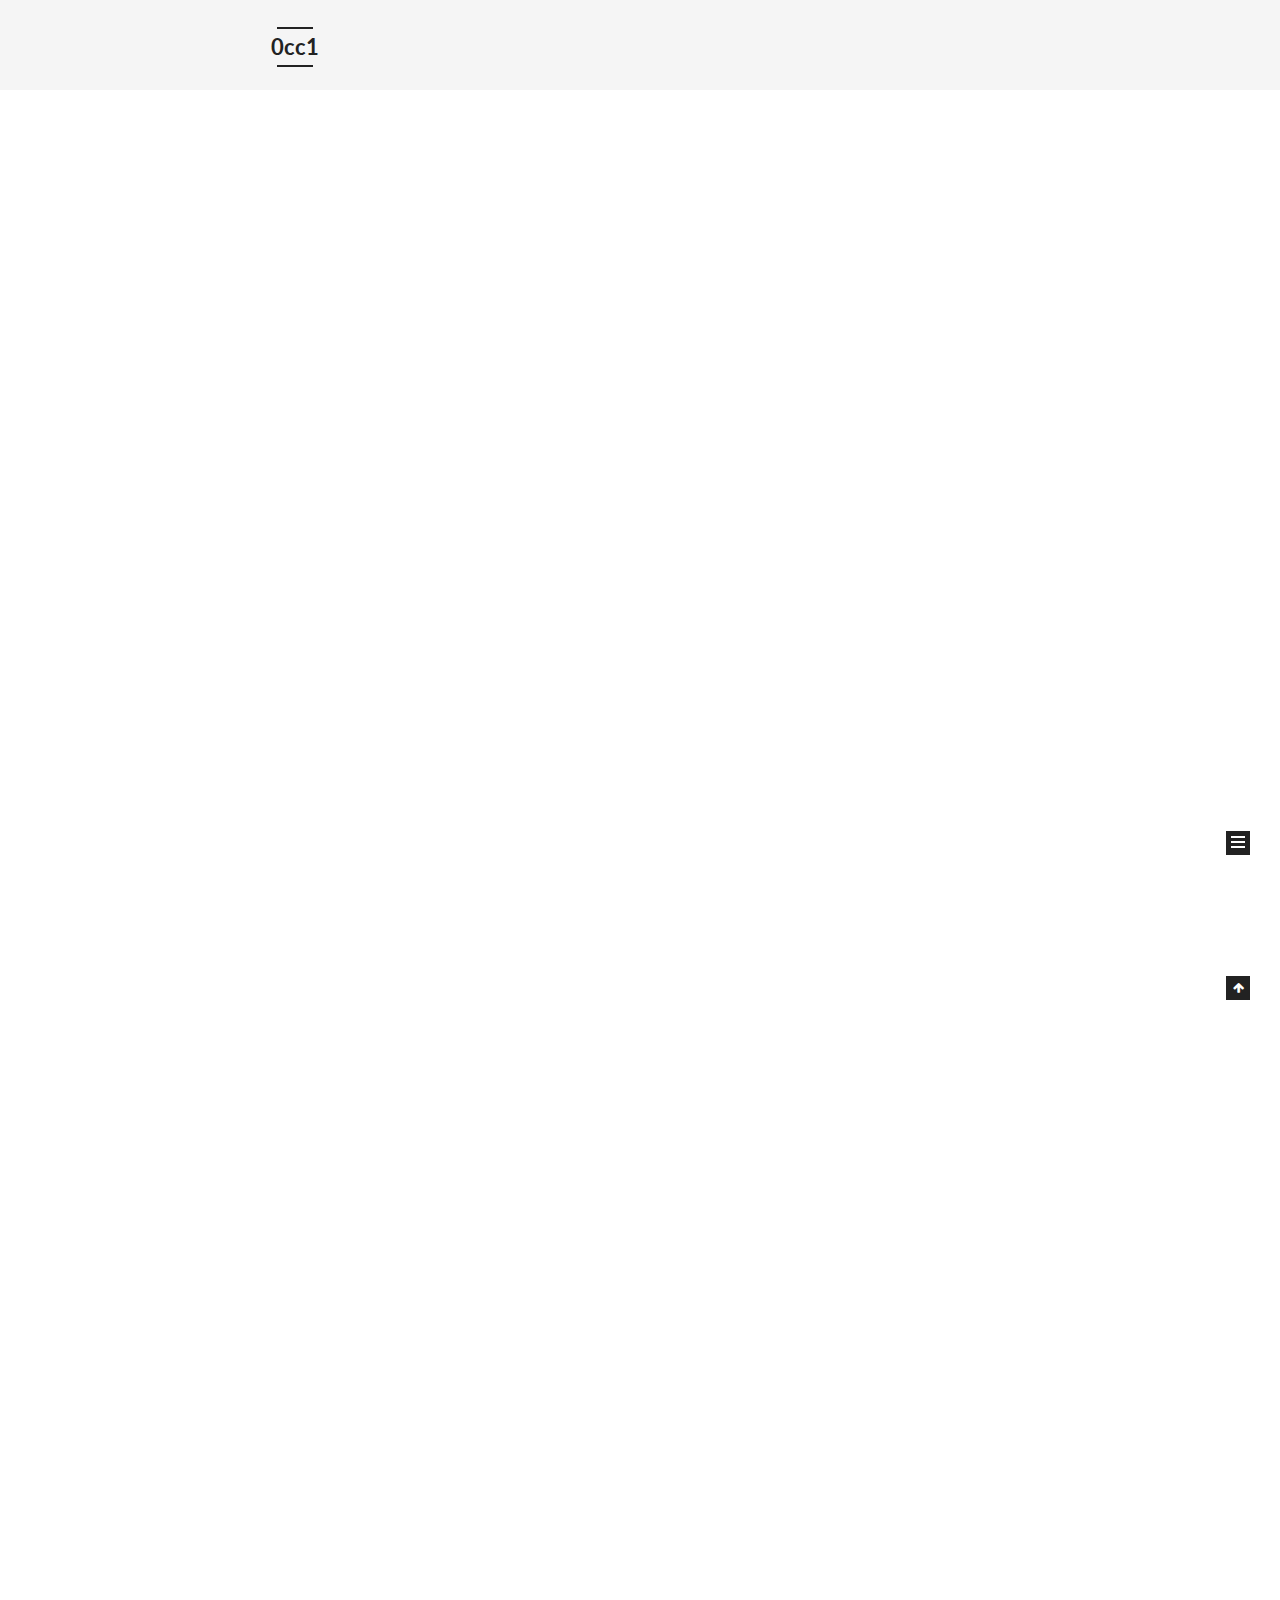
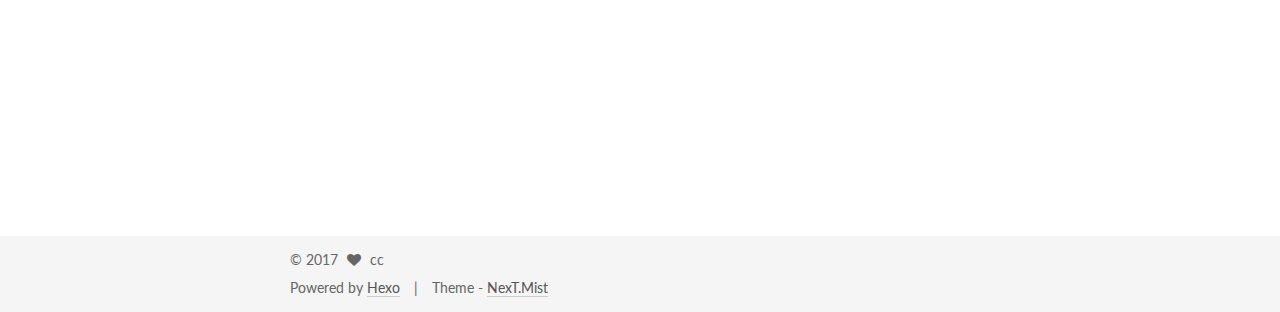
==== index.html @ 0d97e2ab "Site updated: 2017-09-09 08:34:22" ====
<!DOCTYPE html>



  


<html class="theme-next mist use-motion" lang="en">
<head>
  <meta charset="UTF-8"/>
<meta http-equiv="X-UA-Compatible" content="IE=edge" />
<meta name="viewport" content="width=device-width, initial-scale=1, maximum-scale=1"/>
<meta name="theme-color" content="#222">









<meta http-equiv="Cache-Control" content="no-transform" />
<meta http-equiv="Cache-Control" content="no-siteapp" />















  
  
  <link href="/lib/fancybox/source/jquery.fancybox.css?v=2.1.5" rel="stylesheet" type="text/css" />




  
  
  
  

  
    
    
  

  

  

  

  

  
    
    
    <link href="//fonts.googleapis.com/css?family=Lato:300,300italic,400,400italic,700,700italic&subset=latin,latin-ext" rel="stylesheet" type="text/css">
  






<link href="/lib/font-awesome/css/font-awesome.min.css?v=4.6.2" rel="stylesheet" type="text/css" />

<link href="/css/main.css?v=5.1.2" rel="stylesheet" type="text/css" />


  <meta name="keywords" content="Hexo, NexT" />








  <link rel="shortcut icon" type="image/x-icon" href="/favicon.ico?v=5.1.2" />






<meta name="description" content="Eve Rything">
<meta property="og:type" content="website">
<meta property="og:title" content="0cc1">
<meta property="og:url" content="http://yoursite.com/index.html">
<meta property="og:site_name" content="0cc1">
<meta property="og:description" content="Eve Rything">
<meta property="og:locale" content="en">
<meta name="twitter:card" content="summary">
<meta name="twitter:title" content="0cc1">
<meta name="twitter:description" content="Eve Rything">



<script type="text/javascript" id="hexo.configurations">
  var NexT = window.NexT || {};
  var CONFIG = {
    root: '/',
    scheme: 'Mist',
    sidebar: {"position":"left","display":"post","offset":12,"offset_float":12,"b2t":false,"scrollpercent":false,"onmobile":false},
    fancybox: true,
    tabs: true,
    motion: true,
    duoshuo: {
      userId: '0',
      author: 'Author'
    },
    algolia: {
      applicationID: '',
      apiKey: '',
      indexName: '',
      hits: {"per_page":10},
      labels: {"input_placeholder":"Search for Posts","hits_empty":"We didn't find any results for the search: ${query}","hits_stats":"${hits} results found in ${time} ms"}
    }
  };
</script>



  <link rel="canonical" href="http://yoursite.com/"/>





  <title>0cc1</title>
  





  <script type="text/javascript">
    var _hmt = _hmt || [];
    (function() {
      var hm = document.createElement("script");
      hm.src = "https://hm.baidu.com/hm.js?5ca08a4c7474ddebf597ec79ac56eae8";
      var s = document.getElementsByTagName("script")[0];
      s.parentNode.insertBefore(hm, s);
    })();
  </script>










</head>

<body itemscope itemtype="http://schema.org/WebPage" lang="en">

  
  
    
  

  <div class="container sidebar-position-left 
   page-home 
 ">
    <div class="headband"></div>

    <header id="header" class="header" itemscope itemtype="http://schema.org/WPHeader">
      <div class="header-inner"><div class="site-brand-wrapper">
  <div class="site-meta ">
    

    <div class="custom-logo-site-title">
      <a href="/"  class="brand" rel="start">
        <span class="logo-line-before"><i></i></span>
        <span class="site-title">0cc1</span>
        <span class="logo-line-after"><i></i></span>
      </a>
    </div>
      
        <p class="site-subtitle"></p>
      
  </div>

  <div class="site-nav-toggle">
    <button>
      <span class="btn-bar"></span>
      <span class="btn-bar"></span>
      <span class="btn-bar"></span>
    </button>
  </div>
</div>

<nav class="site-nav">
  

  
    <ul id="menu" class="menu">
      
        
        <li class="menu-item menu-item-home">
          <a href="/" rel="section">
            
              <i class="menu-item-icon fa fa-fw fa-home"></i> <br />
            
            Home
          </a>
        </li>
      
        
        <li class="menu-item menu-item-archives">
          <a href="/archives/" rel="section">
            
              <i class="menu-item-icon fa fa-fw fa-archive"></i> <br />
            
            Archives
          </a>
        </li>
      
        
        <li class="menu-item menu-item-categories">
          <a href="/categories/" rel="section">
            
              <i class="menu-item-icon fa fa-fw fa-th"></i> <br />
            
            Categories
          </a>
        </li>
      
        
        <li class="menu-item menu-item-tags">
          <a href="/tags" rel="section">
            
              <i class="menu-item-icon fa fa-fw fa-tags"></i> <br />
            
            Tags
          </a>
        </li>
      
        
        <li class="menu-item menu-item-about">
          <a href="/about/" rel="section">
            
              <i class="menu-item-icon fa fa-fw fa-user"></i> <br />
            
            About
          </a>
        </li>
      

      
    </ul>
  

  
</nav>



 </div>
    </header>

    <main id="main" class="main">
      <div class="main-inner">
        <div class="content-wrap">
          <div id="content" class="content">
            
  <section id="posts" class="posts-expand">
    
      

  

  
  
  

  <article class="post post-type-normal" itemscope itemtype="http://schema.org/Article">
  
  
  
  <div class="post-block">
    <link itemprop="mainEntityOfPage" href="http://yoursite.com/2017/09/09/test/">

    <span hidden itemprop="author" itemscope itemtype="http://schema.org/Person">
      <meta itemprop="name" content="cc">
      <meta itemprop="description" content="">
      <meta itemprop="image" content="/images/avatar.gif">
    </span>

    <span hidden itemprop="publisher" itemscope itemtype="http://schema.org/Organization">
      <meta itemprop="name" content="0cc1">
    </span>

    
      <header class="post-header">

        
        
          <h1 class="post-title" itemprop="name headline">
                
                <a class="post-title-link" href="/2017/09/09/test/" itemprop="url">test</a></h1>
        

        <div class="post-meta">
          <span class="post-time">
            
              <span class="post-meta-item-icon">
                <i class="fa fa-calendar-o"></i>
              </span>
              
                <span class="post-meta-item-text">Posted on</span>
              
              <time title="Post created" itemprop="dateCreated datePublished" datetime="2017-09-09T06:46:54-04:00">
                2017-09-09
              </time>
            

            

            
          </span>

          

          
            
          

          
          

          

          

          

        </div>
      </header>
    

    
    
    
    <div class="post-body" itemprop="articleBody">

      
      

      
        
          
            <p><img src="/images/1.jpg" alt="中秋节"></p>
<p>Happy  Mid-autumn festival。</p>

          
        
      
    </div>
    
    
    

    

    

    

    <footer class="post-footer">
      

      

      

      
      
        <div class="post-eof"></div>
      
    </footer>
  </div>
  
  
  
  </article>


    
      

  

  
  
  

  <article class="post post-type-normal" itemscope itemtype="http://schema.org/Article">
  
  
  
  <div class="post-block">
    <link itemprop="mainEntityOfPage" href="http://yoursite.com/2017/09/09/hello-world/">

    <span hidden itemprop="author" itemscope itemtype="http://schema.org/Person">
      <meta itemprop="name" content="cc">
      <meta itemprop="description" content="">
      <meta itemprop="image" content="/images/avatar.gif">
    </span>

    <span hidden itemprop="publisher" itemscope itemtype="http://schema.org/Organization">
      <meta itemprop="name" content="0cc1">
    </span>

    
      <header class="post-header">

        
        
          <h1 class="post-title" itemprop="name headline">
                
                <a class="post-title-link" href="/2017/09/09/hello-world/" itemprop="url">Hello World</a></h1>
        

        <div class="post-meta">
          <span class="post-time">
            
              <span class="post-meta-item-icon">
                <i class="fa fa-calendar-o"></i>
              </span>
              
                <span class="post-meta-item-text">Posted on</span>
              
              <time title="Post created" itemprop="dateCreated datePublished" datetime="2017-09-09T03:03:54-04:00">
                2017-09-09
              </time>
            

            

            
          </span>

          

          
            
          

          
          

          

          

          

        </div>
      </header>
    

    
    
    
    <div class="post-body" itemprop="articleBody">

      
      

      
        
          
            <p>Welcome to <a href="https://hexo.io/" target="_blank" rel="external">Hexo</a>! This is your very first post. Check <a href="https://hexo.io/docs/" target="_blank" rel="external">documentation</a> for more info. If you get any problems when using Hexo, you can find the answer in <a href="https://hexo.io/docs/troubleshooting.html" target="_blank" rel="external">troubleshooting</a> or you can ask me on <a href="https://github.com/hexojs/hexo/issues" target="_blank" rel="external">GitHub</a>.</p>
<h2 id="Quick-Start"><a href="#Quick-Start" class="headerlink" title="Quick Start"></a>Quick Start</h2><h3 id="Create-a-new-post"><a href="#Create-a-new-post" class="headerlink" title="Create a new post"></a>Create a new post</h3><figure class="highlight bash"><table><tr><td class="gutter"><pre><div class="line">1</div></pre></td><td class="code"><pre><div class="line">$ hexo new <span class="string">"My New Post"</span></div></pre></td></tr></table></figure>
<p>More info: <a href="https://hexo.io/docs/writing.html" target="_blank" rel="external">Writing</a></p>
<h3 id="Run-server"><a href="#Run-server" class="headerlink" title="Run server"></a>Run server</h3><figure class="highlight bash"><table><tr><td class="gutter"><pre><div class="line">1</div></pre></td><td class="code"><pre><div class="line">$ hexo server</div></pre></td></tr></table></figure>
<p>More info: <a href="https://hexo.io/docs/server.html" target="_blank" rel="external">Server</a></p>
<h3 id="Generate-static-files"><a href="#Generate-static-files" class="headerlink" title="Generate static files"></a>Generate static files</h3><figure class="highlight bash"><table><tr><td class="gutter"><pre><div class="line">1</div></pre></td><td class="code"><pre><div class="line">$ hexo generate</div></pre></td></tr></table></figure>
<p>More info: <a href="https://hexo.io/docs/generating.html" target="_blank" rel="external">Generating</a></p>
<h3 id="Deploy-to-remote-sites"><a href="#Deploy-to-remote-sites" class="headerlink" title="Deploy to remote sites"></a>Deploy to remote sites</h3><figure class="highlight bash"><table><tr><td class="gutter"><pre><div class="line">1</div></pre></td><td class="code"><pre><div class="line">$ hexo deploy</div></pre></td></tr></table></figure>
<p>More info: <a href="https://hexo.io/docs/deployment.html" target="_blank" rel="external">Deployment</a></p>

          
        
      
    </div>
    
    
    

    

    

    

    <footer class="post-footer">
      

      

      

      
      
        <div class="post-eof"></div>
      
    </footer>
  </div>
  
  
  
  </article>


    
  </section>

  


          </div>
          


          

        </div>
        
          
  
  <div class="sidebar-toggle">
    <div class="sidebar-toggle-line-wrap">
      <span class="sidebar-toggle-line sidebar-toggle-line-first"></span>
      <span class="sidebar-toggle-line sidebar-toggle-line-middle"></span>
      <span class="sidebar-toggle-line sidebar-toggle-line-last"></span>
    </div>
  </div>

  <aside id="sidebar" class="sidebar">
    
    <div class="sidebar-inner">

      

      

      <section class="site-overview sidebar-panel sidebar-panel-active">
        <div class="site-author motion-element" itemprop="author" itemscope itemtype="http://schema.org/Person">
          <img class="site-author-image" itemprop="image"
               src="/images/avatar.gif"
               alt="cc" />
          <p class="site-author-name" itemprop="name">cc</p>
           
              <p class="site-description motion-element" itemprop="description">Eve Rything</p>
          
        </div>
        <nav class="site-state motion-element">

          
            <div class="site-state-item site-state-posts">
              <a href="/archives/">
                <span class="site-state-item-count">2</span>
                <span class="site-state-item-name">posts</span>
              </a>
            </div>
          

          

          
            
            
            <div class="site-state-item site-state-tags">
              <a href="/tags/index.html">
                <span class="site-state-item-count">1</span>
                <span class="site-state-item-name">tags</span>
              </a>
            </div>
          

        </nav>

        

        <div class="links-of-author motion-element">
          
        </div>

        
        

        
        

        


      </section>

      

      

    </div>
  </aside>


        
      </div>
    </main>

    <footer id="footer" class="footer">
      <div class="footer-inner">
        <div class="copyright" >
  
  &copy; 
  <span itemprop="copyrightYear">2017</span>
  <span class="with-love">
    <i class="fa fa-heart"></i>
  </span>
  <span class="author" itemprop="copyrightHolder">cc</span>
</div>


<div class="powered-by">
  Powered by <a class="theme-link" href="https://hexo.io">Hexo</a>
</div>

<div class="theme-info">
  Theme -
  <a class="theme-link" href="https://github.com/iissnan/hexo-theme-next">
    NexT.Mist
  </a>
</div>


        

        
      </div>
    </footer>

    
      <div class="back-to-top">
        <i class="fa fa-arrow-up"></i>
        
      </div>
    

  </div>

  

<script type="text/javascript">
  if (Object.prototype.toString.call(window.Promise) !== '[object Function]') {
    window.Promise = null;
  }
</script>









  












  
  <script type="text/javascript" src="/lib/jquery/index.js?v=2.1.3"></script>

  
  <script type="text/javascript" src="/lib/fastclick/lib/fastclick.min.js?v=1.0.6"></script>

  
  <script type="text/javascript" src="/lib/jquery_lazyload/jquery.lazyload.js?v=1.9.7"></script>

  
  <script type="text/javascript" src="/lib/velocity/velocity.min.js?v=1.2.1"></script>

  
  <script type="text/javascript" src="/lib/velocity/velocity.ui.min.js?v=1.2.1"></script>

  
  <script type="text/javascript" src="/lib/fancybox/source/jquery.fancybox.pack.js?v=2.1.5"></script>


  


  <script type="text/javascript" src="/js/src/utils.js?v=5.1.2"></script>

  <script type="text/javascript" src="/js/src/motion.js?v=5.1.2"></script>



  
  

  
    <script type="text/javascript" src="/js/src/scrollspy.js?v=5.1.2"></script>
<script type="text/javascript" src="/js/src/post-details.js?v=5.1.2"></script>

  

  


  <script type="text/javascript" src="/js/src/bootstrap.js?v=5.1.2"></script>



  


  




	





  





  






  





  

  

  

  

  

  

</body>
</html>
---- css/main.css ----
/* normalize.css v3.0.2 | MIT License | git.io/normalize */
html {
  font-family: sans-serif; /* 1 */
  -ms-text-size-adjust: 100%; /* 2 */
  -webkit-text-size-adjust: 100%; /* 2 */
}
body {
  margin: 0;
}
article,
aside,
details,
figcaption,
figure,
footer,
header,
hgroup,
main,
menu,
nav,
section,
summary {
  display: block;
}
audio,
canvas,
progress,
video {
  display: inline-block; /* 1 */
  vertical-align: baseline; /* 2 */
}
audio:not([controls]) {
  display: none;
  height: 0;
}
[hidden],
template {
  display: none;
}
a {
  background-color: transparent;
}
a:active,
a:hover {
  outline: 0;
}
abbr[title] {
  border-bottom: 1px dotted;
}
b,
strong {
  font-weight: bold;
}
dfn {
  font-style: italic;
}
h1 {
  font-size: 2em;
  margin: 0.67em 0;
}
mark {
  background: #ff0;
  color: #000;
}
small {
  font-size: 80%;
}
sub,
sup {
  font-size: 75%;
  line-height: 0;
  position: relative;
  vertical-align: baseline;
}
sup {
  top: -0.5em;
}
sub {
  bottom: -0.25em;
}
img {
  border: 0;
}
svg:not(:root) {
  overflow: hidden;
}
figure {
  margin: 1em 40px;
}
hr {
  -moz-box-sizing: content-box;
  box-sizing: content-box;
  height: 0;
}
pre {
  overflow: auto;
}
code,
kbd,
pre,
samp {
  font-family: monospace, monospace;
  font-size: 1em;
}
button,
input,
optgroup,
select,
textarea {
  color: inherit; /* 1 */
  font: inherit; /* 2 */
  margin: 0; /* 3 */
}
button {
  overflow: visible;
}
button,
select {
  text-transform: none;
}
button,
html input[type="button"],
input[type="reset"],
input[type="submit"] {
  -webkit-appearance: button; /* 2 */
  cursor: pointer; /* 3 */
}
button[disabled],
html input[disabled] {
  cursor: default;
}
button::-moz-focus-inner,
input::-moz-focus-inner {
  border: 0;
  padding: 0;
}
input {
  line-height: normal;
}
input[type="checkbox"],
input[type="radio"] {
  box-sizing: border-box; /* 1 */
  padding: 0; /* 2 */
}
input[type="number"]::-webkit-inner-spin-button,
input[type="number"]::-webkit-outer-spin-button {
  height: auto;
}
input[type="search"] {
  -webkit-appearance: textfield; /* 1 */
  -moz-box-sizing: content-box;
  -webkit-box-sizing: content-box; /* 2 */
  box-sizing: content-box;
}
input[type="search"]::-webkit-search-cancel-button,
input[type="search"]::-webkit-search-decoration {
  -webkit-appearance: none;
}
fieldset {
  border: 1px solid #c0c0c0;
  margin: 0 2px;
  padding: 0.35em 0.625em 0.75em;
}
legend {
  border: 0; /* 1 */
  padding: 0; /* 2 */
}
textarea {
  overflow: auto;
}
optgroup {
  font-weight: bold;
}
table {
  border-collapse: collapse;
  border-spacing: 0;
}
td,
th {
  padding: 0;
}
::selection {
  background: #262a30;
  color: #fff;
}
body {
  position: relative;
  font-family: 'Lato', "PingFang SC", "Microsoft YaHei", sans-serif;
  font-size: 14px;
  line-height: 2;
  color: #555;
  background: #fff;
}
@media (max-width: 767px) {
  body {
    padding-right: 0 !important;
  }
}
@media (min-width: 768px) and (max-width: 991px) {
  body {
    padding-right: 0 !important;
  }
}
@media (min-width: 1600px) {
  body {
    font-size: 16px;
  }
}
h1,
h2,
h3,
h4,
h5,
h6 {
  margin: 0;
  padding: 0;
  font-weight: bold;
  line-height: 1.5;
  font-family: 'Lato', "PingFang SC", "Microsoft YaHei", sans-serif;
}
h2,
h3,
h4,
h5,
h6 {
  margin: 20px 0 15px;
}
h1 {
  font-size: 24px;
}
@media (max-width: 767px) {
  h1 {
    font-size: 20px;
  }
}
h2 {
  font-size: 22px;
}
@media (max-width: 767px) {
  h2 {
    font-size: 18px;
  }
}
h3 {
  font-size: 20px;
}
@media (max-width: 767px) {
  h3 {
    font-size: 16px;
  }
}
h4 {
  font-size: 18px;
}
@media (max-width: 767px) {
  h4 {
    font-size: 14px;
  }
}
h5 {
  font-size: 16px;
}
@media (max-width: 767px) {
  h5 {
    font-size: 12px;
  }
}
h6 {
  font-size: 14px;
}
@media (max-width: 767px) {
  h6 {
    font-size: 10px;
  }
}
p {
  margin: 0 0 20px 0;
}
a {
  color: #555;
  text-decoration: none;
  border-bottom: 1px solid #999;
  word-wrap: break-word;
}
a:hover {
  color: #222;
  border-bottom-color: #222;
}
blockquote {
  margin: 0;
  padding: 0;
}
img {
  display: block;
  margin: auto;
  max-width: 100%;
  height: auto;
}
hr {
  margin: 40px 0;
  height: 3px;
  border: none;
  background-color: #ddd;
  background-image: repeating-linear-gradient(-45deg, #fff, #fff 4px, transparent 4px, transparent 8px);
}
blockquote {
  padding: 0 15px;
  color: #666;
  border-left: 4px solid #ddd;
}
blockquote cite::before {
  content: "-";
  padding: 0 5px;
}
dt {
  font-weight: 700;
}
dd {
  margin: 0;
  padding: 0;
}
.text-left {
  text-align: left;
}
.text-center {
  text-align: center;
}
.text-right {
  text-align: right;
}
.text-justify {
  text-align: justify;
}
.text-nowrap {
  white-space: nowrap;
}
.text-lowercase {
  text-transform: lowercase;
}
.text-uppercase {
  text-transform: uppercase;
}
.text-capitalize {
  text-transform: capitalize;
}
.center-block {
  display: block;
  margin-left: auto;
  margin-right: auto;
}
.clearfix:before,
.clearfix:after {
  content: " ";
  display: table;
}
.clearfix:after {
  clear: both;
}
.pullquote {
  width: 45%;
}
.pullquote.left {
  float: left;
  margin-left: 5px;
  margin-right: 10px;
}
.pullquote.right {
  float: right;
  margin-left: 10px;
  margin-right: 5px;
}
.affix.affix.affix {
  position: fixed;
}
.translation {
  margin-top: -20px;
  font-size: 14px;
  color: #999;
}
.scrollbar-measure {
  width: 100px;
  height: 100px;
  overflow: scroll;
  position: absolute;
  top: -9999px;
}
.use-motion .motion-element {
  opacity: 0;
}
table {
  margin: 20px 0;
  width: 100%;
  border-collapse: collapse;
  border-spacing: 0;
  border: 1px solid #ddd;
  font-size: 14px;
  table-layout: fixed;
  word-wrap: break-all;
}
table>tbody>tr:nth-of-type(odd) {
  background-color: #f9f9f9;
}
table>tbody>tr:hover {
  background-color: #f5f5f5;
}
caption,
th,
td {
  padding: 8px;
  text-align: left;
  vertical-align: middle;
  font-weight: normal;
}
th,
td {
  border-bottom: 3px solid #ddd;
  border-right: 1px solid #eee;
}
th {
  padding-bottom: 10px;
  font-weight: 700;
}
td {
  border-bottom-width: 1px;
}
html,
body {
  height: 100%;
}
.container {
  position: relative;
  min-height: 100%;
}
.header-inner {
  margin: 0 auto;
  padding: 100px 0 70px;
  width: 700px;
}
@media (min-width: 1600px) {
  .container .header-inner {
    width: 900px;
  }
}
.main {
  padding-bottom: 150px;
}
.main-inner {
  margin: 0 auto;
  width: 700px;
}
@media (min-width: 1600px) {
  .container .main-inner {
    width: 900px;
  }
}
.footer {
  position: absolute;
  left: 0;
  bottom: 0;
  width: 100%;
  min-height: 50px;
}
.footer-inner {
  box-sizing: border-box;
  margin: 20px auto;
  width: 700px;
}
@media (min-width: 1600px) {
  .container .footer-inner {
    width: 900px;
  }
}
pre,
.highlight {
  overflow: auto;
  margin: 20px 0;
  padding: 0;
  font-size: 13px;
  color: #4d4d4c;
  background: #f7f7f7;
  line-height: 1.6;
}
pre,
code {
  font-family: consolas, Menlo, "PingFang SC", "Microsoft YaHei", monospace;
}
code {
  padding: 2px 4px;
  word-wrap: break-word;
  color: #555;
  background: #eee;
  border-radius: 3px;
  font-size: 13px;
}
pre code {
  padding: 0;
  color: #4d4d4c;
  background: none;
  text-shadow: none;
}
.highlight {
  border-radius: 1px;
}
.highlight pre {
  border: none;
  margin: 0;
  padding: 10px 0;
}
.highlight table {
  margin: 0;
  width: auto;
  border: none;
}
.highlight td {
  border: none;
  padding: 0;
}
.highlight figcaption {
  font-size: 1em;
  color: #4d4d4c;
  line-height: 1em;
  margin-bottom: 1em;
}
.highlight figcaption:before,
.highlight figcaption:after {
  content: " ";
  display: table;
}
.highlight figcaption:after {
  clear: both;
}
.highlight figcaption a {
  float: right;
  color: #4d4d4c;
}
.highlight figcaption a:hover {
  border-bottom-color: #4d4d4c;
}
.highlight .gutter pre {
  padding-left: 10px;
  padding-right: 10px;
  color: #869194;
  text-align: right;
  background-color: #eff2f3;
}
.highlight .code pre {
  width: 100%;
  padding-left: 10px;
  padding-right: 10px;
  background-color: #f7f7f7;
}
.highlight .line {
  height: 20px;
}
.gutter {
  -webkit-user-select: none;
  -moz-user-select: none;
  -ms-user-select: none;
  user-select: none;
}
.gist table {
  width: auto;
}
.gist table td {
  border: none;
}
pre .deletion {
  background: #fdd;
}
pre .addition {
  background: #dfd;
}
pre .meta {
  color: #8959a8;
}
pre .comment {
  color: #8e908c;
}
pre .variable,
pre .attribute,
pre .tag,
pre .regexp,
pre .ruby .constant,
pre .xml .tag .title,
pre .xml .pi,
pre .xml .doctype,
pre .html .doctype,
pre .css .id,
pre .css .class,
pre .css .pseudo {
  color: #c82829;
}
pre .number,
pre .preprocessor,
pre .built_in,
pre .literal,
pre .params,
pre .constant,
pre .command {
  color: #f5871f;
}
pre .ruby .class .title,
pre .css .rules .attribute,
pre .string,
pre .value,
pre .inheritance,
pre .header,
pre .ruby .symbol,
pre .xml .cdata,
pre .special,
pre .number,
pre .formula {
  color: #718c00;
}
pre .title,
pre .css .hexcolor {
  color: #3e999f;
}
pre .function,
pre .python .decorator,
pre .python .title,
pre .ruby .function .title,
pre .ruby .title .keyword,
pre .perl .sub,
pre .javascript .title,
pre .coffeescript .title {
  color: #4271ae;
}
pre .keyword,
pre .javascript .function {
  color: #8959a8;
}
.full-image.full-image.full-image {
  border: none;
  max-width: 100%;
  width: auto;
  margin: 20px auto;
}
@media (min-width: 992px) {
  .full-image.full-image.full-image {
    max-width: none;
    width: 110%;
    margin: 25px -5%;
  }
}
.blockquote-center,
.page-home .post-type-quote blockquote,
.page-post-detail .post-type-quote blockquote {
  position: relative;
  margin: 40px 0;
  padding: 0;
  border-left: none;
  text-align: center;
}
.blockquote-center::before,
.page-home .post-type-quote blockquote::before,
.page-post-detail .post-type-quote blockquote::before,
.blockquote-center::after,
.page-home .post-type-quote blockquote::after,
.page-post-detail .post-type-quote blockquote::after {
  position: absolute;
  content: ' ';
  display: block;
  width: 100%;
  height: 24px;
  opacity: 0.2;
  background-repeat: no-repeat;
  background-position: 0 -6px;
  background-size: 22px 22px;
}
.blockquote-center::before,
.page-home .post-type-quote blockquote::before,
.page-post-detail .post-type-quote blockquote::before {
  top: -20px;
  background-image: url("../images/quote-l.svg");
  border-top: 1px solid #ccc;
}
.blockquote-center::after,
.page-home .post-type-quote blockquote::after,
.page-post-detail .post-type-quote blockquote::after {
  bottom: -20px;
  background-image: url("../images/quote-r.svg");
  border-bottom: 1px solid #ccc;
  background-position: 100% 8px;
}
.blockquote-center p,
.page-home .post-type-quote blockquote p,
.page-post-detail .post-type-quote blockquote p,
.blockquote-center div,
.page-home .post-type-quote blockquote div,
.page-post-detail .post-type-quote blockquote div {
  text-align: center;
}
.post .post-body .group-picture img {
  box-sizing: border-box;
  padding: 0 3px;
  border: none;
}
.post .group-picture-row {
  overflow: hidden;
  margin-top: 6px;
}
.post .group-picture-row:first-child {
  margin-top: 0;
}
.post .group-picture-column {
  float: left;
}
.page-post-detail .post-body .group-picture-column {
  float: none;
  margin-top: 10px;
  width: auto !important;
}
.page-post-detail .post-body .group-picture-column img {
  margin: 0 auto;
}
.page-archive .group-picture-container {
  overflow: hidden;
}
.page-archive .group-picture-row {
  float: left;
}
.page-archive .group-picture-row:first-child {
  margin-top: 6px;
}
.page-archive .group-picture-column {
  max-width: 150px;
  max-height: 150px;
}
.post-body .note {
  position: relative;
  padding: 15px;
  margin-bottom: 20px;
  border: 1px solid #eee;
  border-left-width: 5px;
  border-radius: 3px;
}
.post-body .note h2,
.post-body .note h3,
.post-body .note h4,
.post-body .note h5,
.post-body .note h6 {
  margin-top: 0;
  margin-bottom: 0;
  border-bottom: initial;
  padding-top: 0 !important;
}
.post-body .note p:first-child,
.post-body .note ul:first-child,
.post-body .note ol:first-child,
.post-body .note table:first-child,
.post-body .note pre:first-child,
.post-body .note blockquote:first-child {
  margin-top: 0;
}
.post-body .note p:last-child,
.post-body .note ul:last-child,
.post-body .note ol:last-child,
.post-body .note table:last-child,
.post-body .note pre:last-child,
.post-body .note blockquote:last-child {
  margin-bottom: 0;
}
.post-body .note.default {
  border-left-color: #777;
}
.post-body .note.default h2,
.post-body .note.default h3,
.post-body .note.default h4,
.post-body .note.default h5,
.post-body .note.default h6 {
  color: #777;
}
.post-body .note.primary {
  border-left-color: #6f42c1;
}
.post-body .note.primary h2,
.post-body .note.primary h3,
.post-body .note.primary h4,
.post-body .note.primary h5,
.post-body .note.primary h6 {
  color: #6f42c1;
}
.post-body .note.info {
  border-left-color: #428bca;
}
.post-body .note.info h2,
.post-body .note.info h3,
.post-body .note.info h4,
.post-body .note.info h5,
.post-body .note.info h6 {
  color: #428bca;
}
.post-body .note.success {
  border-left-color: #5cb85c;
}
.post-body .note.success h2,
.post-body .note.success h3,
.post-body .note.success h4,
.post-body .note.success h5,
.post-body .note.success h6 {
  color: #5cb85c;
}
.post-body .note.warning {
  border-left-color: #f0ad4e;
}
.post-body .note.warning h2,
.post-body .note.warning h3,
.post-body .note.warning h4,
.post-body .note.warning h5,
.post-body .note.warning h6 {
  color: #f0ad4e;
}
.post-body .note.danger {
  border-left-color: #d9534f;
}
.post-body .note.danger h2,
.post-body .note.danger h3,
.post-body .note.danger h4,
.post-body .note.danger h5,
.post-body .note.danger h6 {
  color: #d9534f;
}
.post-body .label {
  display: inline;
  padding: 0 2px;
  white-space: nowrap;
}
.post-body .label.default {
  background-color: #f0f0f0;
}
.post-body .label.primary {
  background-color: #efe6f7;
}
.post-body .label.info {
  background-color: #e5f2f8;
}
.post-body .label.success {
  background-color: #e7f4e9;
}
.post-body .label.warning {
  background-color: #fcf6e1;
}
.post-body .label.danger {
  background-color: #fae8eb;
}
.post-body .tabs {
  position: relative;
  display: block;
  margin-bottom: 20px;
  padding-top: 10px;
}
.post-body .tabs ul.nav-tabs {
  margin: 0;
  padding: 0;
  display: flex;
  margin-bottom: -1px;
}
@media (max-width: 413px) {
  .post-body .tabs ul.nav-tabs {
    display: block;
    margin-bottom: 5px;
  }
}
.post-body .tabs ul.nav-tabs li.tab {
  list-style-type: none !important;
  margin: 0 0.25em 0 0;
  border-top: 3px solid transparent;
  border-left: 1px solid transparent;
  border-right: 1px solid transparent;
}
@media (max-width: 413px) {
  .post-body .tabs ul.nav-tabs li.tab {
    margin: initial;
    border-top: 1px solid transparent;
    border-left: 3px solid transparent;
    border-right: 1px solid transparent;
    border-bottom: 1px solid transparent;
  }
}
.post-body .tabs ul.nav-tabs li.tab a {
  outline: 0;
  border-bottom: initial;
  display: block;
  line-height: 1.8em;
  padding: 0.25em 0.75em;
  transition-duration: 0.2s;
  transition-timing-function: ease-out;
  transition-delay: 0s;
}
.post-body .tabs ul.nav-tabs li.tab a i {
  width: 1.285714285714286em;
}
.post-body .tabs ul.nav-tabs li.tab.active {
  border-top: 3px solid #fc6423;
  border-left: 1px solid #ddd;
  border-right: 1px solid #ddd;
  background-color: #fff;
}
@media (max-width: 413px) {
  .post-body .tabs ul.nav-tabs li.tab.active {
    border-top: 1px solid #ddd;
    border-left: 3px solid #fc6423;
    border-right: 1px solid #ddd;
    border-bottom: 1px solid #ddd;
  }
}
.post-body .tabs ul.nav-tabs li.tab.active a {
  cursor: default;
  color: #555;
}
.post-body .tabs .tab-content {
  background-color: #fff;
}
.post-body .tabs .tab-content .tab-pane {
  border: 1px solid #ddd;
  padding: 20px 20px 0 20px;
}
.post-body .tabs .tab-content .tab-pane:not(.active) {
  display: none !important;
}
.post-body .tabs .tab-content .tab-pane.active {
  display: block !important;
}
.btn {
  display: inline-block;
  padding: 0 20px;
  font-size: 14px;
  color: #fff;
  background: #222;
  border: 2px solid #222;
  text-decoration: none;
  border-radius: 0;
  transition-property: background-color;
  transition-duration: 0.2s;
  transition-timing-function: ease-in-out;
  transition-delay: 0s;
}
.btn:hover,
.post-button .btn:hover {
  border-color: #222;
  color: #222;
  background: #fff;
}
.btn-bar {
  display: block;
  width: 22px;
  height: 2px;
  background: #555;
  border-radius: 1px;
}
.btn-bar+.btn-bar {
  margin-top: 4px;
}
.pagination {
  margin: 120px 0 40px;
  text-align: center;
  border-top: 1px solid #eee;
}
.page-number-basic,
.pagination .prev,
.pagination .next,
.pagination .page-number,
.pagination .space {
  display: inline-block;
  position: relative;
  top: -1px;
  margin: 0 10px;
  padding: 0 10px;
  line-height: 30px;
}
@media (max-width: 767px) {
  .page-number-basic,
  .pagination .prev,
  .pagination .next,
  .pagination .page-number,
  .pagination .space {
    margin: 0 5px;
  }
}
.pagination .prev,
.pagination .next,
.pagination .page-number {
  border-bottom: 0;
  border-top: 1px solid #eee;
  transition-property: border-color;
  transition-duration: 0.2s;
  transition-timing-function: ease-in-out;
  transition-delay: 0s;
}
.pagination .prev:hover,
.pagination .next:hover,
.pagination .page-number:hover {
  border-top-color: #222;
}
.pagination .space {
  padding: 0;
  margin: 0;
}
.pagination .prev {
  margin-left: 0;
}
.pagination .next {
  margin-right: 0;
}
.pagination .page-number.current {
  color: #fff;
  background: #ccc;
  border-top-color: #ccc;
}
@media (max-width: 767px) {
  .pagination {
    border-top: none;
  }
  .pagination .prev,
  .pagination .next,
  .pagination .page-number {
    margin-bottom: 10px;
    border-top: 0;
    border-bottom: 1px solid #eee;
  }
  .pagination .prev:hover,
  .pagination .next:hover,
  .pagination .page-number:hover {
    border-bottom-color: #222;
  }
}
.comments {
  margin: 60px 20px 0;
}
.tag-cloud {
  text-align: center;
}
.tag-cloud a {
  display: inline-block;
  margin: 10px;
}
.back-to-top {
  box-sizing: border-box;
  position: fixed;
  bottom: -100px;
  right: 30px;
  z-index: 1050;
  padding: 0 6px;
  width: 24px;
  background: #222;
  font-size: 12px;
  opacity: 1;
  color: #fff;
  cursor: pointer;
  text-align: center;
  -webkit-transform: translateZ(0);
  transition-property: bottom;
  transition-duration: 0.2s;
  transition-timing-function: ease-in-out;
  transition-delay: 0s;
}
@media (min-width: 768px) and (max-width: 991px) {
  .back-to-top {
    display: none !important;
  }
}
@media (max-width: 767px) {
  .back-to-top {
    display: none !important;
  }
}
.back-to-top.back-to-top-on {
  bottom: 19px;
}
.header {
  background: transparent;
}
.header-inner {
  position: relative;
}
.headband {
  height: 3px;
  background: #222;
}
.site-meta {
  margin: 0;
  text-align: left;
}
@media (max-width: 767px) {
  .site-meta {
    text-align: center;
  }
}
.brand {
  position: relative;
  display: inline-block;
  padding: 0 40px;
  color: #222;
  background: #222;
  border-bottom: none;
}
.brand:hover {
  color: #222;
}
.logo {
  display: inline-block;
  margin-right: 5px;
  line-height: 36px;
  vertical-align: top;
}
.site-title {
  display: inline-block;
  vertical-align: top;
  line-height: 36px;
  font-size: 20px;
  font-weight: normal;
  font-family: 'Lato', "PingFang SC", "Microsoft YaHei", sans-serif;
}
.site-subtitle {
  margin-top: 10px;
  font-size: 13px;
  color: #999;
}
.use-motion .brand {
  opacity: 0;
}
.use-motion .logo,
.use-motion .site-title,
.use-motion .site-subtitle {
  opacity: 0;
  position: relative;
  top: -10px;
}
.site-nav-toggle {
  display: none;
  position: absolute;
  top: 10px;
  left: 10px;
}
@media (max-width: 767px) {
  .site-nav-toggle {
    display: block;
  }
}
.site-nav-toggle button {
  margin-top: 2px;
  padding: 9px 10px;
  background: transparent;
  border: none;
}
@media (max-width: 767px) {
  .site-nav {
    display: none;
    margin: 0 -10px;
    padding: 0 10px;
    clear: both;
    border-top: 1px solid #ddd;
  }
}
@media (min-width: 768px) and (max-width: 991px) {
  .site-nav {
    display: block !important;
  }
}
@media (min-width: 992px) {
  .site-nav {
    display: block !important;
  }
}
.menu {
  margin-top: 20px;
  padding-left: 0;
  text-align: center;
}
.menu .menu-item {
  display: inline-block;
  margin: 0 10px;
  list-style: none;
}
@media screen and (max-width: 767px) {
  .menu .menu-item {
    margin-top: 10px;
  }
}
.menu .menu-item a {
  display: block;
  font-size: 13px;
  line-height: inherit;
  border-bottom: 1px solid transparent;
  transition-property: border-color;
  transition-duration: 0.2s;
  transition-timing-function: ease-in-out;
  transition-delay: 0s;
}
.menu .menu-item a:hover {
  border-bottom-color: #222;
}
.menu .menu-item .fa {
  margin-right: 5px;
}
.use-motion .menu-item {
  opacity: 0;
}
.post-body {
  font-family: 'Lato', "PingFang SC", "Microsoft YaHei", sans-serif;
}
@media (max-width: 767px) {
  .post-body {
    word-break: break-word;
  }
}
.post-body .fancybox img {
  display: block !important;
  margin: 0 auto;
  cursor: pointer;
  cursor: zoom-in;
  cursor: -webkit-zoom-in;
}
.post-body .image-caption,
.post-body .figure .caption {
  margin: 10px auto 15px;
  text-align: center;
  font-size: 14px;
  color: #999;
  font-weight: bold;
  line-height: 1;
}
.post-sticky-flag {
  display: inline-block;
  font-size: 16px;
  -ms-transform: rotate(30deg);
  -webkit-transform: rotate(30deg);
  -moz-transform: rotate(30deg);
  -ms-transform: rotate(30deg);
  -o-transform: rotate(30deg);
  transform: rotate(30deg);
}
.posts-expand {
  padding-top: 40px;
}
@media (max-width: 767px) {
  .posts-expand {
    margin: 0 20px;
  }
  .post-body pre {
    padding: 10px;
  }
  .post-body pre .gutter pre {
    padding-right: 10px;
  }
  .post-body .highlight {
    margin-left: 0px;
    margin-right: 0px;
    padding: 0;
  }
  .post-body .highlight .gutter pre {
    padding-right: 10px;
  }
}
@media (min-width: 992px) {
  .posts-expand .post-body {
    text-align: justify;
  }
}
.posts-expand .post-body h2,
.posts-expand .post-body h3,
.posts-expand .post-body h4,
.posts-expand .post-body h5,
.posts-expand .post-body h6 {
  padding-top: 10px;
}
.posts-expand .post-body h2 .header-anchor,
.posts-expand .post-body h3 .header-anchor,
.posts-expand .post-body h4 .header-anchor,
.posts-expand .post-body h5 .header-anchor,
.posts-expand .post-body h6 .header-anchor {
  float: right;
  margin-left: 10px;
  color: #ccc;
  border-bottom-style: none;
  visibility: hidden;
}
.posts-expand .post-body h2 .header-anchor:hover,
.posts-expand .post-body h3 .header-anchor:hover,
.posts-expand .post-body h4 .header-anchor:hover,
.posts-expand .post-body h5 .header-anchor:hover,
.posts-expand .post-body h6 .header-anchor:hover {
  color: inherit;
}
.posts-expand .post-body h2:hover .header-anchor,
.posts-expand .post-body h3:hover .header-anchor,
.posts-expand .post-body h4:hover .header-anchor,
.posts-expand .post-body h5:hover .header-anchor,
.posts-expand .post-body h6:hover .header-anchor {
  visibility: visible;
}
.posts-expand .post-body ul li {
  list-style: circle;
}
.posts-expand .post-body img {
  box-sizing: border-box;
  margin: auto;
  padding: 3px;
  border: 1px solid #ddd;
}
.posts-expand .fancybox img {
  margin: 0 auto;
}
@media (max-width: 767px) {
  .posts-collapse {
    margin: 0 20px;
  }
  .posts-collapse .post-title,
  .posts-collapse .post-meta {
    display: block;
    width: auto;
    text-align: left;
  }
}
.posts-collapse {
  position: relative;
  z-index: 1010;
  margin-left: 0;
}
.posts-collapse::after {
  content: " ";
  position: absolute;
  top: 20px;
  left: 0;
  margin-left: -2px;
  width: 4px;
  height: 100%;
  background: #f5f5f5;
  z-index: -1;
}
@media (max-width: 767px) {
  .posts-collapse {
    margin: 0 20px;
  }
}
.posts-collapse .collection-title {
  position: relative;
  margin: 60px 0;
}
.posts-collapse .collection-title h1,
.posts-collapse .collection-title h2 {
  margin-left: 20px;
}
.posts-collapse .collection-title small {
  color: #bbb;
  margin-left: 5px;
}
.posts-collapse .collection-title::before {
  content: " ";
  position: absolute;
  left: 0;
  top: 50%;
  margin-left: -4px;
  margin-top: -4px;
  width: 8px;
  height: 8px;
  background: #bbb;
  border-radius: 50%;
}
.posts-collapse .post {
  margin: 30px 0;
}
.posts-collapse .post-header {
  position: relative;
  transition-duration: 0.2s;
  transition-timing-function: ease-in-out;
  transition-delay: 0s;
  transition-property: border;
  border-bottom: 1px dashed #ccc;
}
.posts-collapse .post-header::before {
  content: " ";
  position: absolute;
  left: 0;
  top: 12px;
  width: 6px;
  height: 6px;
  margin-left: -4px;
  background: #bbb;
  border-radius: 50%;
  border: 1px solid #fff;
  transition-duration: 0.2s;
  transition-timing-function: ease-in-out;
  transition-delay: 0s;
  transition-property: background;
}
.posts-collapse .post-header:hover {
  border-bottom-color: #666;
}
.posts-collapse .post-header:hover::before {
  background: #222;
}
.posts-collapse .post-meta {
  position: absolute;
  font-size: 12px;
  left: 20px;
  top: 5px;
}
.posts-collapse .post-comments-count {
  display: none;
}
.posts-collapse .post-title {
  margin-left: 60px;
  font-size: 16px;
  font-weight: normal;
  line-height: inherit;
}
.posts-collapse .post-title::after {
  margin-left: 3px;
  opacity: 0.6;
}
.posts-collapse .post-title a {
  color: #666;
  border-bottom: none;
}
.page-home .post-type-quote .post-header,
.page-post-detail .post-type-quote .post-header,
.page-home .post-type-quote .post-tags,
.page-post-detail .post-type-quote .post-tags {
  display: none;
}
.posts-expand .post-title {
  font-size: 26px;
  text-align: center;
  word-break: break-word;
  font-weight: 400;
}
@media (max-width: 767px) {
  .posts-expand .post-title {
    font-size: 22px;
  }
}
.posts-expand .post-title-link {
  display: inline-block;
  position: relative;
  color: #555;
  border-bottom: none;
  line-height: 1.2;
  vertical-align: top;
}
.posts-expand .post-title-link::before {
  content: "";
  position: absolute;
  width: 100%;
  height: 2px;
  bottom: 0;
  left: 0;
  background-color: #000;
  visibility: hidden;
  -webkit-transform: scaleX(0);
  -moz-transform: scaleX(0);
  -ms-transform: scaleX(0);
  -o-transform: scaleX(0);
  transform: scaleX(0);
  transition-duration: 0.2s;
  transition-timing-function: ease-in-out;
  transition-delay: 0s;
}
.posts-expand .post-title-link:hover::before {
  visibility: visible;
  -webkit-transform: scaleX(1);
  -moz-transform: scaleX(1);
  -ms-transform: scaleX(1);
  -o-transform: scaleX(1);
  transform: scaleX(1);
}
.posts-expand .post-title-link .fa {
  font-size: 16px;
}
.posts-expand .post-meta {
  margin: 3px 0 60px 0;
  color: #999;
  font-family: 'Lato', "PingFang SC", "Microsoft YaHei", sans-serif;
  font-size: 12px;
  text-align: center;
}
.posts-expand .post-meta .post-category-list {
  display: inline-block;
  margin: 0;
  padding: 3px;
}
.posts-expand .post-meta .post-category-list-link {
  color: #999;
}
.posts-expand .post-meta .post-description {
  font-size: 14px;
  margin-top: 2px;
}
.post-wordcount {
  display: inline-block;
}
.post-meta-divider {
  margin: 0 0.5em;
}
.post-meta-item-icon {
  margin-right: 3px;
}
@media (min-width: 768px) and (max-width: 991px) {
  .post-meta-item-icon {
    display: inline-block;
  }
}
@media (max-width: 767px) {
  .post-meta-item-icon {
    display: inline-block;
  }
}
@media (min-width: 768px) and (max-width: 991px) {
  .post-meta-item-text {
    display: none;
  }
}
@media (max-width: 767px) {
  .post-meta-item-text {
    display: none;
  }
}
@media (max-width: 767px) {
  .posts-expand .post-comments-count {
    display: none;
  }
}
.post-button {
  margin-top: 50px;
}
.post-button .btn {
  color: #555;
  font-size: 14px;
  background: transparent;
  border-radius: 0;
  line-height: 2;
  margin: 0 4px 8px 4px;
}
.post-button .fa-fw {
  width: 1.285714285714286em;
  text-align: left;
}
.posts-expand .post-tags {
  margin-top: 40px;
  text-align: center;
}
.posts-expand .post-tags a {
  display: inline-block;
  margin-right: 10px;
  font-size: 13px;
}
.post-nav {
  display: table;
  margin-top: 15px;
  width: 100%;
  border-top: 1px solid #eee;
}
.post-nav-divider {
  display: table-cell;
  width: 10%;
}
.post-nav-item {
  display: table-cell;
  padding: 10px 0 0 0;
  width: 45%;
  vertical-align: top;
}
.post-nav-item a {
  position: relative;
  display: block;
  line-height: 25px;
  font-size: 14px;
  color: #555;
  border-bottom: none;
}
.post-nav-item a:hover {
  color: #222;
  border-bottom: none;
}
.post-nav-item a:active {
  top: 2px;
}
.post-nav-item .fa {
  position: absolute;
  top: 8px;
  left: 0;
  font-size: 12px;
}
.post-nav-next a {
  padding-left: 15px;
}
.post-nav-prev {
  text-align: right;
}
.post-nav-prev a {
  padding-right: 15px;
}
.post-nav-prev .fa {
  right: 0;
  left: auto;
}
.posts-expand .post-eof {
  display: block;
  margin: 80px auto 60px;
  width: 8%;
  height: 1px;
  background: #ccc;
  text-align: center;
}
.post:last-child .post-eof.post-eof.post-eof {
  display: none;
}
.post-gallery {
  display: table;
  table-layout: fixed;
  width: 100%;
  border-collapse: separate;
}
.post-gallery-row {
  display: table-row;
}
.post-gallery .post-gallery-img {
  display: table-cell;
  text-align: center;
  vertical-align: middle;
  border: none;
}
.post-gallery .post-gallery-img img {
  max-width: 100%;
  max-height: 100%;
  border: none;
}
.fancybox-close,
.fancybox-close:hover {
  border: none;
}
.rtl.post-body p,
.rtl.post-body a,
.rtl.post-body h1,
.rtl.post-body h2,
.rtl.post-body h3,
.rtl.post-body h4,
.rtl.post-body h5,
.rtl.post-body h6,
.rtl.post-body li,
.rtl.post-body ul,
.rtl.post-body ol {
  direction: rtl;
  font-family: UKIJ Ekran;
}
.rtl.post-title {
  font-family: UKIJ Ekran;
}
.sidebar {
  position: fixed;
  right: 0;
  top: 0;
  bottom: 0;
  width: 0;
  z-index: 1040;
  box-shadow: inset 0 2px 6px #000;
  background: #222;
  -webkit-transform: translateZ(0);
}
.sidebar a {
  color: #999;
  border-bottom-color: #555;
}
.sidebar a:hover {
  color: #eee;
}
@media (min-width: 768px) and (max-width: 991px) {
  .sidebar {
    display: none !important;
  }
}
@media (max-width: 767px) {
  .sidebar {
    display: none !important;
  }
}
.sidebar-inner {
  position: relative;
  padding: 20px 10px;
  color: #999;
  text-align: center;
}
.sidebar-toggle {
  position: fixed;
  right: 30px;
  bottom: 45px;
  width: 14px;
  height: 14px;
  padding: 5px;
  background: #222;
  line-height: 0;
  z-index: 1050;
  cursor: pointer;
  -webkit-transform: translateZ(0);
}
@media (min-width: 768px) and (max-width: 991px) {
  .sidebar-toggle {
    display: none !important;
  }
}
@media (max-width: 767px) {
  .sidebar-toggle {
    display: none !important;
  }
}
.sidebar-toggle-line {
  position: relative;
  display: inline-block;
  vertical-align: top;
  height: 2px;
  width: 100%;
  background: #fff;
  margin-top: 3px;
}
.sidebar-toggle-line:first-child {
  margin-top: 0;
}
.site-author-image {
  display: block;
  margin: 0 auto;
  padding: 2px;
  max-width: 96px;
  height: auto;
  border: 2px solid #333;
}
.site-author-name {
  margin: 5px 0 0;
  text-align: center;
  color: #f5f5f5;
  font-weight: normal;
}
.site-description {
  margin-top: 5px;
  text-align: center;
  font-size: 14px;
  color: #999;
}
.site-state {
  overflow: hidden;
  line-height: 1.4;
  white-space: nowrap;
  text-align: center;
}
.site-state-item {
  display: inline-block;
  padding: 0 15px;
  border-left: 1px solid #333;
}
.site-state-item:first-child {
  border-left: none;
}
.site-state-item a {
  border-bottom: none;
}
.site-state-item-count {
  display: block;
  text-align: center;
  color: inherit;
  font-weight: 600;
  font-size: 18px;
}
.site-state-item-name {
  font-size: 13px;
  color: inherit;
}
.feed-link {
  margin-top: 20px;
}
.feed-link a {
  display: inline-block;
  padding: 0 15px;
  color: #fc6423;
  border: 1px solid #fc6423;
  border-radius: 4px;
}
.feed-link a i {
  color: #fc6423;
  font-size: 14px;
}
.feed-link a:hover {
  color: #fff;
  background: #fc6423;
}
.feed-link a:hover i {
  color: #fff;
}
.links-of-author {
  margin-top: 20px;
  display: flex;
  flex-wrap: wrap;
  justify-content: center;
}
.links-of-author a {
  display: inline-block;
  vertical-align: middle;
  margin-right: 10px;
  margin-bottom: 10px;
  border-bottom-color: #555;
  font-size: 13px;
}
.links-of-author a:before {
  display: inline-block;
  vertical-align: middle;
  margin-right: 3px;
  content: " ";
  width: 4px;
  height: 4px;
  border-radius: 50%;
  background: #60ff0f;
}
.links-of-blogroll {
  font-size: 13px;
}
.links-of-blogroll-title {
  margin-top: 20px;
  font-size: 14px;
  font-weight: 600;
}
.links-of-blogroll-list {
  margin: 0;
  padding: 0;
  list-style: none;
}
.links-of-blogroll-item {
  padding: 2px 10px;
}
.sidebar-nav {
  margin: 0 0 20px;
  padding-left: 0;
}
.sidebar-nav li {
  display: inline-block;
  cursor: pointer;
  border-bottom: 1px solid transparent;
  font-size: 14px;
  color: #555;
}
.sidebar-nav li:hover {
  color: #f5f5f5;
}
.page-post-detail .sidebar-nav-toc {
  padding: 0 5px;
}
.page-post-detail .sidebar-nav-overview {
  margin-left: 10px;
}
.sidebar-nav .sidebar-nav-active {
  color: #87daff;
  border-bottom-color: #87daff;
}
.sidebar-nav .sidebar-nav-active:hover {
  color: #87daff;
}
.sidebar-panel {
  display: none;
}
.sidebar-panel-active {
  display: block;
}
.post-toc-empty {
  font-size: 14px;
  color: #666;
}
.post-toc-wrap {
  overflow: hidden;
}
.post-toc {
  overflow: auto;
}
.post-toc ol {
  margin: 0;
  padding: 0 2px 5px 10px;
  text-align: left;
  list-style: none;
  font-size: 14px;
}
.post-toc ol > ol {
  padding-left: 0;
}
.post-toc ol a {
  transition-duration: 0.2s;
  transition-timing-function: ease-in-out;
  transition-delay: 0s;
  transition-property: all;
  color: #999;
  border-bottom-color: #555;
}
.post-toc ol a:hover {
  color: #ccc;
  border-bottom-color: #ccc;
}
.post-toc .nav-item {
  overflow: hidden;
  text-overflow: ellipsis;
  white-space: nowrap;
  line-height: 1.8;
}
.post-toc .nav .nav-child {
  display: none;
}
.post-toc .nav .active > .nav-child {
  display: block;
}
.post-toc .nav .active-current > .nav-child {
  display: block;
}
.post-toc .nav .active-current > .nav-child > .nav-item {
  display: block;
}
.post-toc .nav .active > a {
  color: #87daff;
  border-bottom-color: #87daff;
}
.post-toc .nav .active-current > a {
  color: #87daff;
}
.post-toc .nav .active-current > a:hover {
  color: #87daff;
}
.footer {
  font-size: 14px;
  color: #999;
}
.footer img {
  border: none;
}
.footer-inner {
  text-align: center;
}
.with-love {
  display: inline-block;
  margin: 0 5px;
}
.powered-by,
.theme-info {
  display: inline-block;
}
.powered-by {
  margin-right: 10px;
}
.powered-by::after {
  content: "|";
  padding-left: 10px;
}
.cc-license {
  margin-top: 10px;
  text-align: center;
}
.cc-license .cc-opacity {
  opacity: 0.7;
  border-bottom: none;
}
.cc-license .cc-opacity:hover {
  opacity: 0.9;
}
.cc-license img {
  display: inline-block;
}
.theme-next #ds-thread #ds-reset {
  color: #555;
}
.theme-next #ds-thread #ds-reset .ds-replybox {
  margin-bottom: 30px;
}
.theme-next #ds-thread #ds-reset .ds-replybox .ds-avatar,
.theme-next #ds-reset .ds-avatar img {
  box-shadow: none;
}
.theme-next #ds-thread #ds-reset .ds-textarea-wrapper {
  border-color: #c7d4e1;
  background: none;
  border-top-right-radius: 3px;
  border-top-left-radius: 3px;
}
.theme-next #ds-thread #ds-reset .ds-textarea-wrapper textarea {
  height: 60px;
}
.theme-next #ds-reset .ds-rounded-top {
  border-radius: 0;
}
.theme-next #ds-thread #ds-reset .ds-post-toolbar {
  box-sizing: border-box;
  border: 1px solid #c7d4e1;
  background: #f6f8fa;
}
.theme-next #ds-thread #ds-reset .ds-post-options {
  height: 40px;
  border: none;
  background: none;
}
.theme-next #ds-thread #ds-reset .ds-toolbar-buttons {
  top: 11px;
}
.theme-next #ds-thread #ds-reset .ds-sync {
  top: 5px;
}
.theme-next #ds-thread #ds-reset .ds-post-button {
  top: 4px;
  right: 5px;
  width: 90px;
  height: 30px;
  border: 1px solid #c5ced7;
  border-radius: 3px;
  background-image: linear-gradient(#fbfbfc, #f5f7f9);
  color: #60676d;
}
.theme-next #ds-thread #ds-reset .ds-post-button:hover {
  background-position: 0 -30px;
  color: #60676d;
}
.theme-next #ds-thread #ds-reset .ds-comments-info {
  padding: 10px 0;
}
.theme-next #ds-thread #ds-reset .ds-sort {
  display: none;
}
.theme-next #ds-thread #ds-reset li.ds-tab a.ds-current {
  border: none;
  background: #f6f8fa;
  color: #60676d;
}
.theme-next #ds-thread #ds-reset li.ds-tab a.ds-current:hover {
  background-color: #e9f0f7;
  color: #60676d;
}
.theme-next #ds-thread #ds-reset li.ds-tab a {
  border-radius: 2px;
  padding: 5px;
}
.theme-next #ds-thread #ds-reset .ds-login-buttons p {
  color: #999;
  line-height: 36px;
}
.theme-next #ds-thread #ds-reset .ds-login-buttons .ds-service-list li {
  height: 28px;
}
.theme-next #ds-thread #ds-reset .ds-service-list a {
  background: none;
  padding: 5px;
  border: 1px solid;
  border-radius: 3px;
  text-align: center;
}
.theme-next #ds-thread #ds-reset .ds-service-list a:hover {
  color: #fff;
  background: #666;
}
.theme-next #ds-thread #ds-reset .ds-service-list .ds-weibo {
  color: #fc9b00;
  border-color: #fc9b00;
}
.theme-next #ds-thread #ds-reset .ds-service-list .ds-weibo:hover {
  background: #fc9b00;
}
.theme-next #ds-thread #ds-reset .ds-service-list .ds-qq {
  color: #60a3ec;
  border-color: #60a3ec;
}
.theme-next #ds-thread #ds-reset .ds-service-list .ds-qq:hover {
  background: #60a3ec;
}
.theme-next #ds-thread #ds-reset .ds-service-list .ds-renren {
  color: #2e7ac4;
  border-color: #2e7ac4;
}
.theme-next #ds-thread #ds-reset .ds-service-list .ds-renren:hover {
  background: #2e7ac4;
}
.theme-next #ds-thread #ds-reset .ds-service-list .ds-douban {
  color: #37994c;
  border-color: #37994c;
}
.theme-next #ds-thread #ds-reset .ds-service-list .ds-douban:hover {
  background: #37994c;
}
.theme-next #ds-thread #ds-reset .ds-service-list .ds-kaixin {
  color: #fef20d;
  border-color: #fef20d;
}
.theme-next #ds-thread #ds-reset .ds-service-list .ds-kaixin:hover {
  background: #fef20d;
}
.theme-next #ds-thread #ds-reset .ds-service-list .ds-netease {
  color: #f00;
  border-color: #f00;
}
.theme-next #ds-thread #ds-reset .ds-service-list .ds-netease:hover {
  background: #f00;
}
.theme-next #ds-thread #ds-reset .ds-service-list .ds-sohu {
  color: #ffcb05;
  border-color: #ffcb05;
}
.theme-next #ds-thread #ds-reset .ds-service-list .ds-sohu:hover {
  background: #ffcb05;
}
.theme-next #ds-thread #ds-reset .ds-service-list .ds-baidu {
  color: #2831e0;
  border-color: #2831e0;
}
.theme-next #ds-thread #ds-reset .ds-service-list .ds-baidu:hover {
  background: #2831e0;
}
.theme-next #ds-thread #ds-reset .ds-service-list .ds-google {
  color: #166bec;
  border-color: #166bec;
}
.theme-next #ds-thread #ds-reset .ds-service-list .ds-google:hover {
  background: #166bec;
}
.theme-next #ds-thread #ds-reset .ds-service-list .ds-weixin {
  color: #00ce0d;
  border-color: #00ce0d;
}
.theme-next #ds-thread #ds-reset .ds-service-list .ds-weixin:hover {
  background: #00ce0d;
}
.theme-next #ds-thread #ds-reset .ds-service-list .ds-more-services {
  border: none;
}
.theme-next #ds-thread #ds-reset .ds-service-list .ds-more-services:hover {
  background: none;
}
.theme-next #ds-reset .duoshuo-ua-admin {
  display: inline-block;
  color: #f00;
}
.theme-next #ds-reset .duoshuo-ua-platform,
.theme-next #ds-reset .duoshuo-ua-browser {
  color: #ccc;
}
.theme-next #ds-reset .duoshuo-ua-platform .fa,
.theme-next #ds-reset .duoshuo-ua-browser .fa {
  display: inline-block;
  margin-right: 3px;
}
.theme-next #ds-reset .duoshuo-ua-separator {
  display: inline-block;
  margin-left: 5px;
}
.theme-next .this_ua {
  background-color: #ccc !important;
  border-radius: 4px;
  padding: 0 5px !important;
  margin: 1px 1px !important;
  border: 1px solid #bbb !important;
  color: #fff;
  display: inline-block !important;
}
.theme-next .this_ua.admin {
  background-color: #d9534f !important;
  border-color: #d9534f !important;
}
.theme-next .this_ua.platform.iOS,
.theme-next .this_ua.platform.Mac,
.theme-next .this_ua.platform.Windows {
  background-color: #39b3d7 !important;
  border-color: #46b8da !important;
}
.theme-next .this_ua.platform.Linux {
  background-color: #3a3a3a !important;
  border-color: #1f1f1f !important;
}
.theme-next .this_ua.platform.Android {
  background-color: #00c47d !important;
  border-color: #01b171 !important;
}
.theme-next .this_ua.browser.Mobile,
.theme-next .this_ua.browser.Chrome {
  background-color: #5cb85c !important;
  border-color: #4cae4c !important;
}
.theme-next .this_ua.browser.Firefox {
  background-color: #f0ad4e !important;
  border-color: #eea236 !important;
}
.theme-next .this_ua.browser.Maxthon,
.theme-next .this_ua.browser.IE {
  background-color: #428bca !important;
  border-color: #357ebd !important;
}
.theme-next .this_ua.browser.baidu,
.theme-next .this_ua.browser.UCBrowser,
.theme-next .this_ua.browser.Opera {
  background-color: #d9534f !important;
  border-color: #d43f3a !important;
}
.theme-next .this_ua.browser.Android,
.theme-next .this_ua.browser.QQBrowser {
  background-color: #78ace9 !important;
  border-color: #4cae4c !important;
}
.post-spread {
  margin-top: 20px;
  text-align: center;
}
.jiathis_style {
  display: inline-block;
}
.jiathis_style a {
  border: none;
}
.fa {
  font-family: FontAwesome !important;
}
.post-spread {
  margin-top: 20px;
  text-align: center;
}
.bdshare-slide-button-box a {
  border: none;
}
.bdsharebuttonbox {
  display: inline-block;
}
.bdsharebuttonbox a {
  border: none;
}
.local-search-pop-overlay {
  position: fixed;
  width: 100%;
  height: 100%;
  top: 0;
  left: 0;
  z-index: 2080;
  background-color: rgba(0,0,0,0.3);
}
.local-search-popup {
  display: none;
  position: fixed;
  top: 10%;
  left: 50%;
  margin-left: -350px;
  width: 700px;
  height: 80%;
  padding: 0;
  background: #fff;
  color: #333;
  z-index: 9999;
  border-radius: 5px;
}
@media (max-width: 767px) {
  .local-search-popup {
    padding: 0;
    top: 0;
    left: 0;
    margin: 0;
    width: 100%;
    height: 100%;
    border-radius: 0;
  }
}
.local-search-popup ul.search-result-list {
  padding: 0;
  margin: 0 5px;
}
.local-search-popup p.search-result {
  border-bottom: 1px dashed #ccc;
  padding: 5px 0;
}
.local-search-popup a.search-result-title {
  font-weight: bold;
  font-size: 16px;
}
.local-search-popup .search-keyword {
  border-bottom: 1px dashed #f00;
  font-weight: bold;
  color: #f00;
}
.local-search-popup .local-search-header {
  padding: 5px;
  height: 36px;
  background: #f5f5f5;
  border-top-left-radius: 5px;
  border-top-right-radius: 5px;
}
.local-search-popup #local-search-result {
  overflow: auto;
  position: relative;
  padding: 5px 25px;
  height: calc(100% - 55px);
}
.local-search-popup .local-search-input-wrapper {
  display: inline-block;
  width: calc(100% - 90px);
  height: 36px;
  line-height: 36px;
  padding: 0 5px;
}
.local-search-popup .local-search-input-wrapper input {
  padding: 8px 0;
  height: 20px;
  display: block;
  width: 100%;
  outline: none;
  border: none;
  background: transparent;
  vertical-align: middle;
}
.local-search-popup .search-icon,
.local-search-popup .popup-btn-close {
  display: inline-block;
  font-size: 18px;
  color: #999;
  height: 36px;
  width: 18px;
  padding-left: 10px;
  padding-right: 10px;
}
.local-search-popup .search-icon {
  float: left;
}
.local-search-popup .popup-btn-close {
  border-left: 1px solid #eee;
  float: right;
  cursor: pointer;
}
.local-search-popup #no-result {
  position: absolute;
  left: 50%;
  top: 50%;
  -webkit-transform: translate(-50%, -50%);
  -webkit-transform: translate(-50%, -50%);
  -moz-transform: translate(-50%, -50%);
  -ms-transform: translate(-50%, -50%);
  -o-transform: translate(-50%, -50%);
  transform: translate(-50%, -50%);
  color: #ccc;
}
.site-uv,
.site-pv,
.page-pv {
  display: inline-block;
}
.site-uv .busuanzi-value,
.site-pv .busuanzi-value,
.page-pv .busuanzi-value {
  margin: 0 5px;
}
.site-uv {
  margin-right: 10px;
}
.site-uv::after {
  content: "|";
  padding-left: 10px;
}
.use-motion .post {
  opacity: 0;
}
.page-archive .archive-page-counter {
  position: relative;
  top: 3px;
  left: 20px;
}
@media (max-width: 767px) {
  .page-archive .archive-page-counter {
    top: 5px;
  }
}
.page-archive .posts-collapse .archive-move-on {
  position: absolute;
  top: 11px;
  left: 0;
  margin-left: -6px;
  width: 10px;
  height: 10px;
  opacity: 0.5;
  background: #555;
  border: 1px solid #fff;
  border-radius: 50%;
}
.category-all-page .category-all-title {
  text-align: center;
}
.category-all-page .category-all {
  margin-top: 20px;
}
.category-all-page .category-list {
  margin: 0;
  padding: 0;
  list-style: none;
}
.category-all-page .category-list-item {
  margin: 5px 10px;
}
.category-all-page .category-list-count {
  color: #bbb;
}
.category-all-page .category-list-count:before {
  display: inline;
  content: " (";
}
.category-all-page .category-list-count:after {
  display: inline;
  content: ") ";
}
.category-all-page .category-list-child {
  padding-left: 10px;
}
#schedule ul#event-list {
  padding-left: 30px;
}
#schedule ul#event-list hr {
  margin: 20px 0 45px 0 !important;
  background: #222;
}
#schedule ul#event-list hr:after {
  display: inline-block;
  content: 'NOW';
  background: #222;
  color: #fff;
  font-weight: bold;
  text-align: right;
  padding: 0 5px;
}
#schedule ul#event-list li.event {
  margin: 20px 0px;
  background: #f9f9f9;
  padding-left: 10px;
  min-height: 40px;
}
#schedule ul#event-list li.event h2.event-summary {
  margin: 0;
  padding-bottom: 3px;
}
#schedule ul#event-list li.event h2.event-summary:before {
  display: inline-block;
  font-family: FontAwesome;
  font-size: 8px;
  content: '\f111';
  vertical-align: middle;
  margin-right: 25px;
  color: #bbb;
}
#schedule ul#event-list li.event span.event-relative-time {
  display: inline-block;
  font-size: 12px;
  font-weight: 400;
  padding-left: 12px;
  color: #bbb;
}
#schedule ul#event-list li.event span.event-details {
  display: block;
  color: #bbb;
  margin-left: 56px;
  padding-top: 3px;
  padding-bottom: 6px;
  text-indent: -24px;
  line-height: 18px;
}
#schedule ul#event-list li.event span.event-details:before {
  text-indent: 0;
  display: inline-block;
  width: 14px;
  font-family: FontAwesome;
  text-align: center;
  margin-right: 9px;
  color: #bbb;
}
#schedule ul#event-list li.event span.event-details.event-location:before {
  content: '\f041';
}
#schedule ul#event-list li.event span.event-details.event-duration:before {
  content: '\f017';
}
#schedule ul#event-list li.event-past {
  background: #fcfcfc;
}
#schedule ul#event-list li.event-past > * {
  opacity: 0.6;
}
#schedule ul#event-list li.event-past h2.event-summary {
  color: #bbb;
}
#schedule ul#event-list li.event-past h2.event-summary:before {
  color: #dfdfdf;
}
#schedule ul#event-list li.event-now {
  background: #222;
  color: #fff;
  padding: 15px 0 15px 10px;
}
#schedule ul#event-list li.event-now h2.event-summary:before {
  -webkit-transform: scale(1.2);
  -moz-transform: scale(1.2);
  -ms-transform: scale(1.2);
  -o-transform: scale(1.2);
  transform: scale(1.2);
  color: #fff;
  animation: dot-flash 1s alternate infinite ease-in-out;
}
#schedule ul#event-list li.event-now * {
  color: #fff !important;
}
@-moz-keyframes dot-flash {
  from {
    opacity: 1;
    -webkit-transform: scale(1.1);
    -moz-transform: scale(1.1);
    -ms-transform: scale(1.1);
    -o-transform: scale(1.1);
    transform: scale(1.1);
  }
  to {
    opacity: 0;
    -webkit-transform: scale(1);
    -moz-transform: scale(1);
    -ms-transform: scale(1);
    -o-transform: scale(1);
    transform: scale(1);
  }
}
@-webkit-keyframes dot-flash {
  from {
    opacity: 1;
    -webkit-transform: scale(1.1);
    -moz-transform: scale(1.1);
    -ms-transform: scale(1.1);
    -o-transform: scale(1.1);
    transform: scale(1.1);
  }
  to {
    opacity: 0;
    -webkit-transform: scale(1);
    -moz-transform: scale(1);
    -ms-transform: scale(1);
    -o-transform: scale(1);
    transform: scale(1);
  }
}
@-o-keyframes dot-flash {
  from {
    opacity: 1;
    -webkit-transform: scale(1.1);
    -moz-transform: scale(1.1);
    -ms-transform: scale(1.1);
    -o-transform: scale(1.1);
    transform: scale(1.1);
  }
  to {
    opacity: 0;
    -webkit-transform: scale(1);
    -moz-transform: scale(1);
    -ms-transform: scale(1);
    -o-transform: scale(1);
    transform: scale(1);
  }
}
@keyframes dot-flash {
  from {
    opacity: 1;
    -webkit-transform: scale(1.1);
    -moz-transform: scale(1.1);
    -ms-transform: scale(1.1);
    -o-transform: scale(1.1);
    transform: scale(1.1);
  }
  to {
    opacity: 0;
    -webkit-transform: scale(1);
    -moz-transform: scale(1);
    -ms-transform: scale(1);
    -o-transform: scale(1);
    transform: scale(1);
  }
}
.page-post-detail .sidebar-toggle-line {
  background: #87daff;
}
.page-post-detail .comments {
  overflow: hidden;
}
h1,
h2,
h3,
h4,
h5,
h6 {
  margin: 20px 0 10px;
}
p {
  margin: 0 0 25px 0;
}
a {
  border-bottom-color: #ccc;
}
hr {
  margin: 20px 0;
  height: 2px;
}
.main-inner {
  margin-top: 80px;
}
.header {
  background: #f5f5f5;
}
.header-inner {
  padding: 25px 0 20px;
}
.header-inner:before,
.header-inner:after {
  content: " ";
  display: table;
}
.header-inner:after {
  clear: both;
}
@media (max-width: 767px) {
  .header-inner {
    width: auto;
    margin-bottom: 50px;
    padding: 10px;
  }
}
.site-meta {
  float: left;
  margin-left: -20px;
  line-height: normal;
}
@media (max-width: 767px) {
  .site-meta {
    margin-left: 10px;
  }
}
.site-meta .brand {
  padding: 2px 1px;
  background: none;
}
@media (max-width: 767px) {
  .site-meta .brand {
    display: block;
  }
}
.site-meta .logo {
  display: none;
}
.site-meta .site-title {
  font-size: 22px;
  font-weight: bolder;
}
@media (max-width: 767px) {
  .site-meta .site-title {
    line-height: 34px;
  }
}
.logo-line-before,
.logo-line-after {
  display: block;
  overflow: hidden;
  margin: 0 auto;
  width: 75%;
}
@media (max-width: 767px) {
  .logo-line-before,
  .logo-line-after {
    display: none;
  }
}
.logo-line-before i,
.logo-line-after i {
  position: relative;
  display: block;
  height: 2px;
  background: #222;
}
@media (max-width: 767px) {
  .logo-line-before i,
  .logo-line-after i {
    height: 3px;
  }
}
.use-motion .logo-line-before i {
  left: -100%;
}
.use-motion .logo-line-after i {
  right: -100%;
}
.site-subtitle {
  display: none;
}
.site-nav-toggle {
  position: static;
  float: right;
}
.menu {
  float: right;
  margin: 8px 0 0 0;
}
@media (max-width: 767px) {
  .menu {
    margin: 20px 0 0 0;
    padding: 0;
  }
}
.menu br {
  display: none;
}
.menu .menu-item {
  margin: 0;
}
@media (max-width: 767px) {
  .menu .menu-item {
    display: block;
  }
}
.menu .menu-item a {
  padding: 0 10px;
  background: none;
  border: none;
  border-radius: 2px;
  transition-property: background;
}
@media (max-width: 767px) {
  .menu .menu-item a {
    text-align: left;
  }
}
.menu .menu-item a:hover {
  background: #e1e1e1;
}
.menu a::before {
  display: none;
}
@media (max-width: 767px) {
  .menu a::before {
    display: block;
  }
}
@media (max-width: 767px) {
  .menu {
    float: none;
  }
}
.site-search form {
  display: none;
}
.posts-expand {
  padding-top: 0;
}
.posts-expand .post-title,
.posts-expand .post-meta {
  text-align: left;
}
@media (max-width: 767px) {
  .posts-expand .post-title,
  .posts-expand .post-meta {
    text-align: center;
  }
}
.posts-expand .post-eof {
  display: none;
}
.posts-expand .post {
  margin-top: 120px;
}
.posts-expand .post:first-child {
  margin-top: 0;
}
.posts-expand .post-meta {
  margin-top: 5px;
  margin-bottom: 20px;
}
.posts-expand .post-title {
  position: relative;
  font-size: 26px;
  font-weight: 400;
}
@media (max-width: 767px) {
  .posts-expand .post-title {
    font-size: 20px;
  }
}
@media (min-width: 1600px) {
  .posts-expand .post-title {
    font-size: 26px;
  }
}
.posts-expand .post-title:hover:before {
  background: #222;
}
.posts-expand .post-body img {
  margin: 0;
}
.posts-expand .post-tags {
  text-align: left;
}
.posts-expand .post-tags a {
  padding: 1px 5px;
  background: #f5f5f5;
  border-bottom: none;
}
.posts-expand .post-tags a:hover {
  background: #ccc;
}
.posts-expand .post-nav {
  margin-top: 40px;
}
.post-button {
  margin-top: 20px;
  text-align: left;
}
.post-button a {
  margin: 0 8px 8px 0 !important;
  padding: 0;
  font-size: 14px;
  color: #666;
  background: none;
  border: none;
  border-bottom: 2px solid #666;
  transition-property: border;
}
@media (max-width: 767px) {
  .post-button a {
    font-size: 12px;
  }
}
@media (min-width: 1600px) {
  .post-button a {
    font-size: 16px;
  }
}
.post-button a:hover {
  border-bottom-color: #222;
}
.links-of-blogroll-inline .links-of-blogroll-item {
  display: inline-block;
}
.btn {
  padding: 0 10px;
  border-width: 2px;
  border-radius: 0;
}
.headband {
  display: none;
}
.site-search {
  position: relative;
  float: right;
  margin-top: 5px;
  padding-top: 3px;
}
@media (max-width: 767px) {
  .site-search {
    float: none;
    padding: 0 10px;
  }
}
@media (max-width: 767px) {
  .container .main-inner {
    width: auto;
  }
}
.page-post-detail .post-title,
.page-post-detail .post-meta {
  text-align: center;
}
.page-post-detail .post-title:before {
  display: none;
}
.page-post-detail .post-meta {
  margin-bottom: 60px;
}
.pagination {
  margin: 120px 0 0;
  text-align: left;
}
@media (max-width: 767px) {
  .pagination {
    margin: 80px 10px 0;
    text-align: center;
  }
}
.footer {
  margin-top: 80px;
  padding: 10px 0;
  background: #f5f5f5;
  color: #666;
}
.footer-inner {
  margin: 0 auto;
  text-align: left;
}
@media (max-width: 767px) {
  .footer-inner {
    width: auto;
    text-align: center;
  }
}
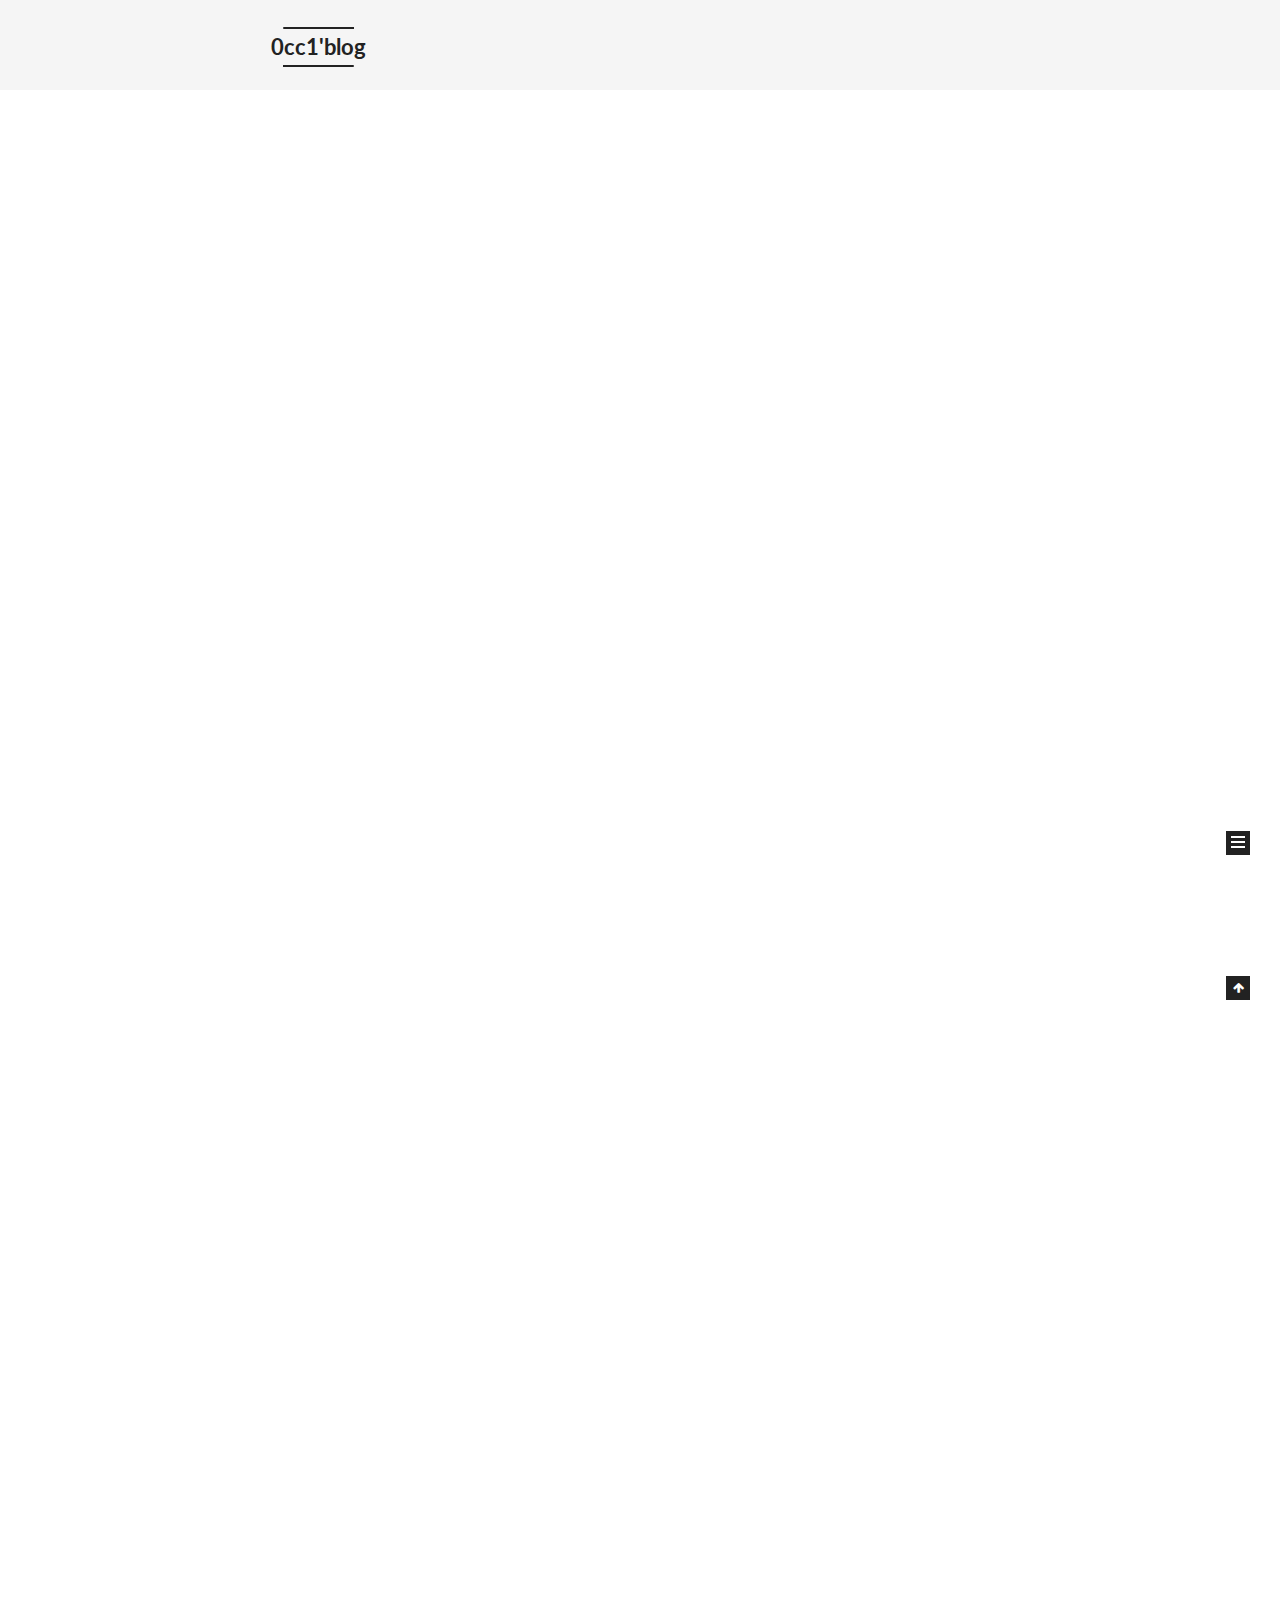
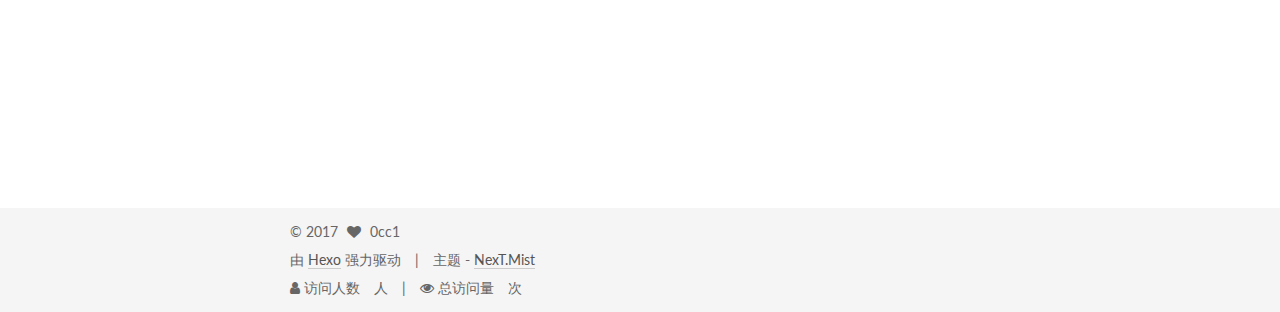
==== commit a361e9da: "Site updated: 2017-09-21 11:23:25" ====
--- a/index.html
+++ b/index.html
@@ -5,7 +5,7 @@
   
 
 
-<html class="theme-next mist use-motion" lang="en">
+<html class="theme-next mist use-motion" lang="zh-Hans">
 <head>
   <meta charset="UTF-8"/>
 <meta http-equiv="X-UA-Compatible" content="IE=edge" />
@@ -94,16 +94,16 @@
 
 
 
-<meta name="description" content="Eve Rything">
+<meta name="description" content="Winter Is Coming">
 <meta property="og:type" content="website">
-<meta property="og:title" content="0cc1">
+<meta property="og:title" content="0cc1&#39;blog">
 <meta property="og:url" content="http://yoursite.com/index.html">
-<meta property="og:site_name" content="0cc1">
-<meta property="og:description" content="Eve Rything">
-<meta property="og:locale" content="en">
+<meta property="og:site_name" content="0cc1&#39;blog">
+<meta property="og:description" content="Winter Is Coming">
+<meta property="og:locale" content="zh-Hans">
 <meta name="twitter:card" content="summary">
-<meta name="twitter:title" content="0cc1">
-<meta name="twitter:description" content="Eve Rything">
+<meta name="twitter:title" content="0cc1&#39;blog">
+<meta name="twitter:description" content="Winter Is Coming">
 
 
 
@@ -118,7 +118,7 @@
     motion: true,
     duoshuo: {
       userId: '0',
-      author: 'Author'
+      author: '博主'
     },
     algolia: {
       applicationID: '',
@@ -138,7 +138,7 @@
 
 
 
-  <title>0cc1</title>
+  <title>0cc1'blog</title>
   
 
 
@@ -166,7 +166,7 @@
 
 </head>
 
-<body itemscope itemtype="http://schema.org/WebPage" lang="en">
+<body itemscope itemtype="http://schema.org/WebPage" lang="zh-Hans">
 
   
   
@@ -186,7 +186,7 @@
     <div class="custom-logo-site-title">
       <a href="/"  class="brand" rel="start">
         <span class="logo-line-before"><i></i></span>
-        <span class="site-title">0cc1</span>
+        <span class="site-title">0cc1'blog</span>
         <span class="logo-line-after"><i></i></span>
       </a>
     </div>
@@ -216,7 +216,7 @@
             
               <i class="menu-item-icon fa fa-fw fa-home"></i> <br />
             
-            Home
+            首页
           </a>
         </li>
       
@@ -226,7 +226,7 @@
             
               <i class="menu-item-icon fa fa-fw fa-archive"></i> <br />
             
-            Archives
+            归档
           </a>
         </li>
       
@@ -236,7 +236,7 @@
             
               <i class="menu-item-icon fa fa-fw fa-th"></i> <br />
             
-            Categories
+            分类
           </a>
         </li>
       
@@ -246,7 +246,7 @@
             
               <i class="menu-item-icon fa fa-fw fa-tags"></i> <br />
             
-            Tags
+            标签
           </a>
         </li>
       
@@ -256,7 +256,7 @@
             
               <i class="menu-item-icon fa fa-fw fa-user"></i> <br />
             
-            About
+            关于
           </a>
         </li>
       
@@ -296,13 +296,13 @@
     <link itemprop="mainEntityOfPage" href="http://yoursite.com/2017/09/09/test/">
 
     <span hidden itemprop="author" itemscope itemtype="http://schema.org/Person">
-      <meta itemprop="name" content="cc">
+      <meta itemprop="name" content="0cc1">
       <meta itemprop="description" content="">
-      <meta itemprop="image" content="/images/avatar.gif">
+      <meta itemprop="image" content="/images/wukong.jpg">
     </span>
 
     <span hidden itemprop="publisher" itemscope itemtype="http://schema.org/Organization">
-      <meta itemprop="name" content="0cc1">
+      <meta itemprop="name" content="0cc1'blog">
     </span>
 
     
@@ -322,9 +322,9 @@
                 <i class="fa fa-calendar-o"></i>
               </span>
               
-                <span class="post-meta-item-text">Posted on</span>
+                <span class="post-meta-item-text">发表于</span>
               
-              <time title="Post created" itemprop="dateCreated datePublished" datetime="2017-09-09T06:46:54-04:00">
+              <time title="创建于" itemprop="dateCreated datePublished" datetime="2017-09-09T06:46:54-04:00">
                 2017-09-09
               </time>
             
@@ -342,6 +342,17 @@
 
           
           
+             <span id="/2017/09/09/test/" class="leancloud_visitors" data-flag-title="test">
+               <span class="post-meta-divider">|</span>
+               <span class="post-meta-item-icon">
+                 <i class="fa fa-eye"></i>
+               </span>
+               
+                 <span class="post-meta-item-text">阅读次数 </span>
+               
+                 <span class="leancloud-visitors-count"></span>
+             </span>
+          
 
           
 
@@ -417,13 +428,13 @@
     <link itemprop="mainEntityOfPage" href="http://yoursite.com/2017/09/09/hello-world/">
 
     <span hidden itemprop="author" itemscope itemtype="http://schema.org/Person">
-      <meta itemprop="name" content="cc">
+      <meta itemprop="name" content="0cc1">
       <meta itemprop="description" content="">
-      <meta itemprop="image" content="/images/avatar.gif">
+      <meta itemprop="image" content="/images/wukong.jpg">
     </span>
 
     <span hidden itemprop="publisher" itemscope itemtype="http://schema.org/Organization">
-      <meta itemprop="name" content="0cc1">
+      <meta itemprop="name" content="0cc1'blog">
     </span>
 
     
@@ -443,9 +454,9 @@
                 <i class="fa fa-calendar-o"></i>
               </span>
               
-                <span class="post-meta-item-text">Posted on</span>
+                <span class="post-meta-item-text">发表于</span>
               
-              <time title="Post created" itemprop="dateCreated datePublished" datetime="2017-09-09T03:03:54-04:00">
+              <time title="创建于" itemprop="dateCreated datePublished" datetime="2017-09-09T03:03:54-04:00">
                 2017-09-09
               </time>
             
@@ -462,6 +473,17 @@
           
 
           
+          
+             <span id="/2017/09/09/hello-world/" class="leancloud_visitors" data-flag-title="Hello World">
+               <span class="post-meta-divider">|</span>
+               <span class="post-meta-item-icon">
+                 <i class="fa fa-eye"></i>
+               </span>
+               
+                 <span class="post-meta-item-text">阅读次数 </span>
+               
+                 <span class="leancloud-visitors-count"></span>
+             </span>
           
 
           
@@ -563,11 +585,11 @@
       <section class="site-overview sidebar-panel sidebar-panel-active">
         <div class="site-author motion-element" itemprop="author" itemscope itemtype="http://schema.org/Person">
           <img class="site-author-image" itemprop="image"
-               src="/images/avatar.gif"
-               alt="cc" />
-          <p class="site-author-name" itemprop="name">cc</p>
+               src="/images/wukong.jpg"
+               alt="0cc1" />
+          <p class="site-author-name" itemprop="name">0cc1</p>
            
-              <p class="site-description motion-element" itemprop="description">Eve Rything</p>
+              <p class="site-description motion-element" itemprop="description">Winter Is Coming</p>
           
         </div>
         <nav class="site-state motion-element">
@@ -576,7 +598,7 @@
             <div class="site-state-item site-state-posts">
               <a href="/archives/">
                 <span class="site-state-item-count">2</span>
-                <span class="site-state-item-name">posts</span>
+                <span class="site-state-item-name">日志</span>
               </a>
             </div>
           
@@ -589,7 +611,7 @@
             <div class="site-state-item site-state-tags">
               <a href="/tags/index.html">
                 <span class="site-state-item-count">1</span>
-                <span class="site-state-item-name">tags</span>
+                <span class="site-state-item-name">标签</span>
               </a>
             </div>
           
@@ -599,6 +621,19 @@
         
 
         <div class="links-of-author motion-element">
+          
+            
+              <span class="links-of-author-item">
+                <a href="https://github.com/0cc1" target="_blank" title="GitHub">
+                  
+                    <i class="fa fa-fw fa-github"></i>
+                  
+                    
+                      GitHub
+                    
+                </a>
+              </span>
+            
           
         </div>
 
@@ -634,16 +669,16 @@
   <span class="with-love">
     <i class="fa fa-heart"></i>
   </span>
-  <span class="author" itemprop="copyrightHolder">cc</span>
+  <span class="author" itemprop="copyrightHolder">0cc1</span>
 </div>
 
 
 <div class="powered-by">
-  Powered by <a class="theme-link" href="https://hexo.io">Hexo</a>
+  由 <a class="theme-link" href="https://hexo.io">Hexo</a> 强力驱动
 </div>
 
 <div class="theme-info">
-  Theme -
+  主题 -
   <a class="theme-link" href="https://github.com/iissnan/hexo-theme-next">
     NexT.Mist
   </a>
@@ -651,6 +686,26 @@
 
 
         
+<div class="busuanzi-count">
+  <script async src="https://dn-lbstatics.qbox.me/busuanzi/2.3/busuanzi.pure.mini.js"></script>
+
+  
+    <span class="site-uv">
+      <i class="fa fa-user"></i> 访问人数
+      <span class="busuanzi-value" id="busuanzi_value_site_uv"></span>
+      人
+    </span>
+  
+
+  
+    <span class="site-pv">
+      <i class="fa fa-eye"></i> 总访问量
+      <span class="busuanzi-value" id="busuanzi_value_site_pv"></span>
+      次
+    </span>
+  
+</div>
+
 
         
       </div>
@@ -774,6 +829,113 @@
   
 
   
+  <script src="https://cdn1.lncld.net/static/js/av-core-mini-0.6.4.js"></script>
+  <script>AV.initialize("onctWdQ0GS0lVkPaVgxoMnbI-gzGzoHsz", "N7EbFyAYN80cAog7pWIFd3qW");</script>
+  <script>
+    function showTime(Counter) {
+      var query = new AV.Query(Counter);
+      var entries = [];
+      var $visitors = $(".leancloud_visitors");
+
+      $visitors.each(function () {
+        entries.push( $(this).attr("id").trim() );
+      });
+
+      query.containedIn('url', entries);
+      query.find()
+        .done(function (results) {
+          var COUNT_CONTAINER_REF = '.leancloud-visitors-count';
+
+          if (results.length === 0) {
+            $visitors.find(COUNT_CONTAINER_REF).text(0);
+            return;
+          }
+
+          for (var i = 0; i < results.length; i++) {
+            var item = results[i];
+            var url = item.get('url');
+            var time = item.get('time');
+            var element = document.getElementById(url);
+
+            $(element).find(COUNT_CONTAINER_REF).text(time);
+          }
+          for(var i = 0; i < entries.length; i++) {
+            var url = entries[i];
+            var element = document.getElementById(url);
+            var countSpan = $(element).find(COUNT_CONTAINER_REF);
+            if( countSpan.text() == '') {
+              countSpan.text(0);
+            }
+          }
+        })
+        .fail(function (object, error) {
+          console.log("Error: " + error.code + " " + error.message);
+        });
+    }
+
+    function addCount(Counter) {
+      var $visitors = $(".leancloud_visitors");
+      var url = $visitors.attr('id').trim();
+      var title = $visitors.attr('data-flag-title').trim();
+      var query = new AV.Query(Counter);
+
+      query.equalTo("url", url);
+      query.find({
+        success: function(results) {
+          if (results.length > 0) {
+            var counter = results[0];
+            counter.fetchWhenSave(true);
+            counter.increment("time");
+            counter.save(null, {
+              success: function(counter) {
+                var $element = $(document.getElementById(url));
+                $element.find('.leancloud-visitors-count').text(counter.get('time'));
+              },
+              error: function(counter, error) {
+                console.log('Failed to save Visitor num, with error message: ' + error.message);
+              }
+            });
+          } else {
+            var newcounter = new Counter();
+            /* Set ACL */
+            var acl = new AV.ACL();
+            acl.setPublicReadAccess(true);
+            acl.setPublicWriteAccess(true);
+            newcounter.setACL(acl);
+            /* End Set ACL */
+            newcounter.set("title", title);
+            newcounter.set("url", url);
+            newcounter.set("time", 1);
+            newcounter.save(null, {
+              success: function(newcounter) {
+                var $element = $(document.getElementById(url));
+                $element.find('.leancloud-visitors-count').text(newcounter.get('time'));
+              },
+              error: function(newcounter, error) {
+                console.log('Failed to create');
+              }
+            });
+          }
+        },
+        error: function(error) {
+          console.log('Error:' + error.code + " " + error.message);
+        }
+      });
+    }
+
+    $(function() {
+      var Counter = AV.Object.extend("Counter");
+      if ($('.leancloud_visitors').length == 1) {
+        addCount(Counter);
+      } else if ($('.post-title-link').length > 1) {
+        showTime(Counter);
+      }
+    });
+  </script>
+
+
+
+  
 
   
 
--- a/css/main.css
+++ b/css/main.css
@@ -1807,7 +1807,7 @@
   width: 4px;
   height: 4px;
   border-radius: 50%;
-  background: #60ff0f;
+  background: #8ec854;
 }
 .links-of-blogroll {
   font-size: 13px;
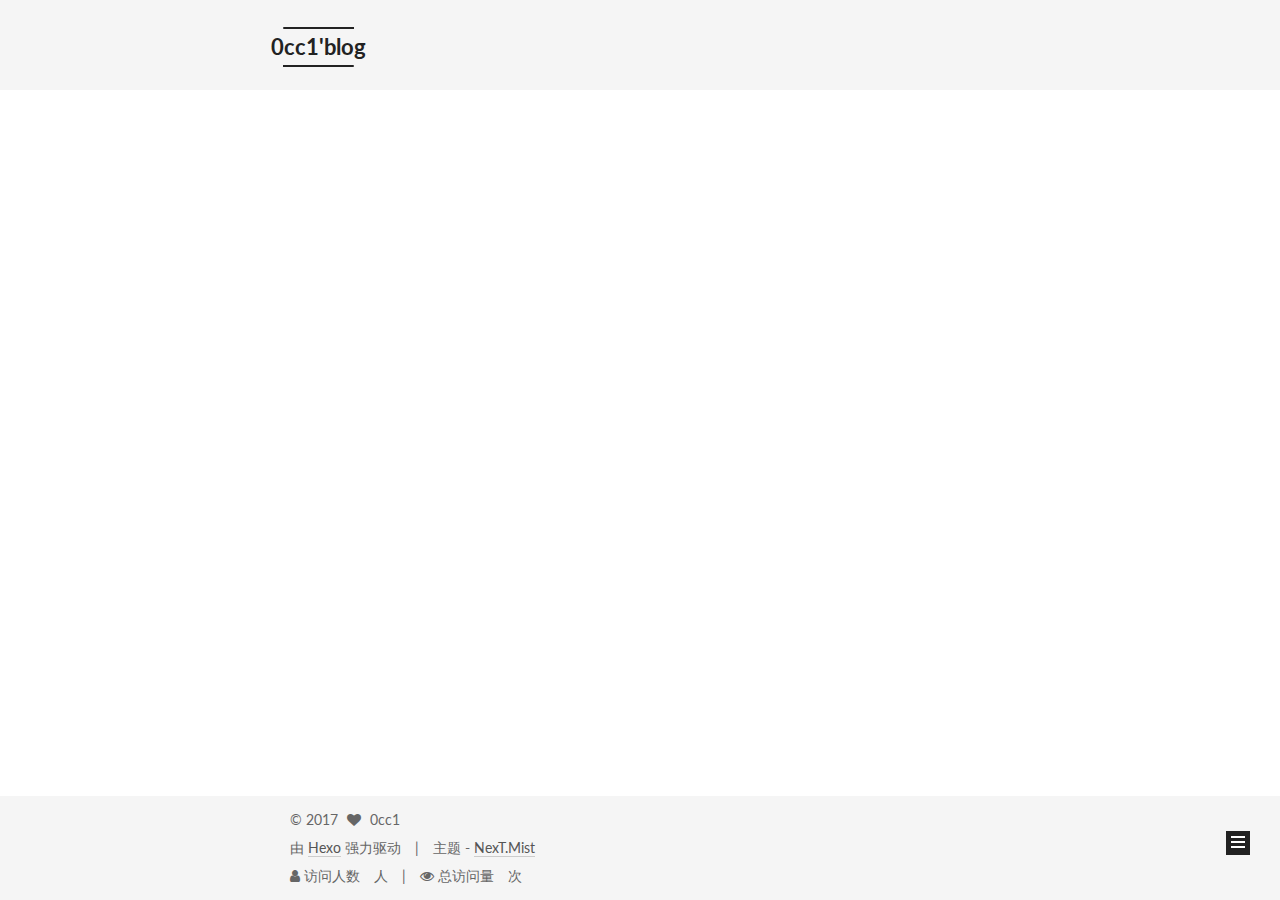
==== commit c7a22311: "Site updated: 2017-10-26 11:34:10" ====
--- a/index.html
+++ b/index.html
@@ -293,12 +293,12 @@
   
   
   <div class="post-block">
-    <link itemprop="mainEntityOfPage" href="http://yoursite.com/2017/09/09/test/">
+    <link itemprop="mainEntityOfPage" href="http://yoursite.com/2017/09/09/hello/">
 
     <span hidden itemprop="author" itemscope itemtype="http://schema.org/Person">
       <meta itemprop="name" content="0cc1">
       <meta itemprop="description" content="">
-      <meta itemprop="image" content="/images/wukong.jpg">
+      <meta itemprop="image" content="/images/ironman.jpg">
     </span>
 
     <span hidden itemprop="publisher" itemscope itemtype="http://schema.org/Organization">
@@ -312,7 +312,7 @@
         
           <h1 class="post-title" itemprop="name headline">
                 
-                <a class="post-title-link" href="/2017/09/09/test/" itemprop="url">test</a></h1>
+                <a class="post-title-link" href="/2017/09/09/hello/" itemprop="url">test</a></h1>
         
 
         <div class="post-meta">
@@ -342,7 +342,7 @@
 
           
           
-             <span id="/2017/09/09/test/" class="leancloud_visitors" data-flag-title="test">
+             <span id="/2017/09/09/hello/" class="leancloud_visitors" data-flag-title="test">
                <span class="post-meta-divider">|</span>
                <span class="post-meta-item-icon">
                  <i class="fa fa-eye"></i>
@@ -412,145 +412,6 @@
 
 
     
-      
-
-  
-
-  
-  
-  
-
-  <article class="post post-type-normal" itemscope itemtype="http://schema.org/Article">
-  
-  
-  
-  <div class="post-block">
-    <link itemprop="mainEntityOfPage" href="http://yoursite.com/2017/09/09/hello-world/">
-
-    <span hidden itemprop="author" itemscope itemtype="http://schema.org/Person">
-      <meta itemprop="name" content="0cc1">
-      <meta itemprop="description" content="">
-      <meta itemprop="image" content="/images/wukong.jpg">
-    </span>
-
-    <span hidden itemprop="publisher" itemscope itemtype="http://schema.org/Organization">
-      <meta itemprop="name" content="0cc1'blog">
-    </span>
-
-    
-      <header class="post-header">
-
-        
-        
-          <h1 class="post-title" itemprop="name headline">
-                
-                <a class="post-title-link" href="/2017/09/09/hello-world/" itemprop="url">Hello World</a></h1>
-        
-
-        <div class="post-meta">
-          <span class="post-time">
-            
-              <span class="post-meta-item-icon">
-                <i class="fa fa-calendar-o"></i>
-              </span>
-              
-                <span class="post-meta-item-text">发表于</span>
-              
-              <time title="创建于" itemprop="dateCreated datePublished" datetime="2017-09-09T03:03:54-04:00">
-                2017-09-09
-              </time>
-            
-
-            
-
-            
-          </span>
-
-          
-
-          
-            
-          
-
-          
-          
-             <span id="/2017/09/09/hello-world/" class="leancloud_visitors" data-flag-title="Hello World">
-               <span class="post-meta-divider">|</span>
-               <span class="post-meta-item-icon">
-                 <i class="fa fa-eye"></i>
-               </span>
-               
-                 <span class="post-meta-item-text">阅读次数 </span>
-               
-                 <span class="leancloud-visitors-count"></span>
-             </span>
-          
-
-          
-
-          
-
-          
-
-        </div>
-      </header>
-    
-
-    
-    
-    
-    <div class="post-body" itemprop="articleBody">
-
-      
-      
-
-      
-        
-          
-            <p>Welcome to <a href="https://hexo.io/" target="_blank" rel="external">Hexo</a>! This is your very first post. Check <a href="https://hexo.io/docs/" target="_blank" rel="external">documentation</a> for more info. If you get any problems when using Hexo, you can find the answer in <a href="https://hexo.io/docs/troubleshooting.html" target="_blank" rel="external">troubleshooting</a> or you can ask me on <a href="https://github.com/hexojs/hexo/issues" target="_blank" rel="external">GitHub</a>.</p>
-<h2 id="Quick-Start"><a href="#Quick-Start" class="headerlink" title="Quick Start"></a>Quick Start</h2><h3 id="Create-a-new-post"><a href="#Create-a-new-post" class="headerlink" title="Create a new post"></a>Create a new post</h3><figure class="highlight bash"><table><tr><td class="gutter"><pre><div class="line">1</div></pre></td><td class="code"><pre><div class="line">$ hexo new <span class="string">"My New Post"</span></div></pre></td></tr></table></figure>
-<p>More info: <a href="https://hexo.io/docs/writing.html" target="_blank" rel="external">Writing</a></p>
-<h3 id="Run-server"><a href="#Run-server" class="headerlink" title="Run server"></a>Run server</h3><figure class="highlight bash"><table><tr><td class="gutter"><pre><div class="line">1</div></pre></td><td class="code"><pre><div class="line">$ hexo server</div></pre></td></tr></table></figure>
-<p>More info: <a href="https://hexo.io/docs/server.html" target="_blank" rel="external">Server</a></p>
-<h3 id="Generate-static-files"><a href="#Generate-static-files" class="headerlink" title="Generate static files"></a>Generate static files</h3><figure class="highlight bash"><table><tr><td class="gutter"><pre><div class="line">1</div></pre></td><td class="code"><pre><div class="line">$ hexo generate</div></pre></td></tr></table></figure>
-<p>More info: <a href="https://hexo.io/docs/generating.html" target="_blank" rel="external">Generating</a></p>
-<h3 id="Deploy-to-remote-sites"><a href="#Deploy-to-remote-sites" class="headerlink" title="Deploy to remote sites"></a>Deploy to remote sites</h3><figure class="highlight bash"><table><tr><td class="gutter"><pre><div class="line">1</div></pre></td><td class="code"><pre><div class="line">$ hexo deploy</div></pre></td></tr></table></figure>
-<p>More info: <a href="https://hexo.io/docs/deployment.html" target="_blank" rel="external">Deployment</a></p>
-
-          
-        
-      
-    </div>
-    
-    
-    
-
-    
-
-    
-
-    
-
-    <footer class="post-footer">
-      
-
-      
-
-      
-
-      
-      
-        <div class="post-eof"></div>
-      
-    </footer>
-  </div>
-  
-  
-  
-  </article>
-
-
-    
   </section>
 
   
@@ -585,7 +446,7 @@
       <section class="site-overview sidebar-panel sidebar-panel-active">
         <div class="site-author motion-element" itemprop="author" itemscope itemtype="http://schema.org/Person">
           <img class="site-author-image" itemprop="image"
-               src="/images/wukong.jpg"
+               src="/images/ironman.jpg"
                alt="0cc1" />
           <p class="site-author-name" itemprop="name">0cc1</p>
            
@@ -597,7 +458,7 @@
           
             <div class="site-state-item site-state-posts">
               <a href="/archives/">
-                <span class="site-state-item-count">2</span>
+                <span class="site-state-item-count">1</span>
                 <span class="site-state-item-name">日志</span>
               </a>
             </div>
--- a/css/main.css
+++ b/css/main.css
@@ -1807,7 +1807,7 @@
   width: 4px;
   height: 4px;
   border-radius: 50%;
-  background: #8ec854;
+  background: #e0e3ff;
 }
 .links-of-blogroll {
   font-size: 13px;
@@ -2571,6 +2571,56 @@
 .page-post-detail .comments {
   overflow: hidden;
 }
+.gitment_title:hover {
+  color: #fff;
+  background: #0a9caf;
+  background-image: initial;
+  background-position-x: initial;
+  background-position-y: initial;
+  background-size: initial;
+  background-repeat-x: initial;
+  background-repeat-y: initial;
+  background-attachment: initial;
+  background-origin: initial;
+  background-clip: initial;
+  background-color: #0a9caf;
+}
+.gitment_title {
+  border: 1px solid #0a9caf;
+  border-top-color: #0a9caf;
+  border-top-style: solid;
+  border-top-width: 1px;
+  border-right-color: #0a9caf;
+  border-right-style: solid;
+  border-right-width: 1px;
+  border-bottom-color: #0a9caf;
+  border-bottom-style: solid;
+  border-bottom-width: 1px;
+  border-left-color: #0a9caf;
+  border-left-style: solid;
+  border-left-width: 1px;
+  border-image-source: initial;
+  border-image-slice: initial;
+  border-image-width: initial;
+  border-image-outset: initial;
+  border-image-repeat: initial;
+  border-radius: 4px;
+  border-top-left-radius: 4px;
+  border-top-right-radius: 4px;
+  border-bottom-right-radius: 4px;
+  border-bottom-left-radius: 4px;
+}
+.gitment_title {
+  display: inline-block;
+  padding: 0 15px;
+  padding-top: 0px;
+  padding-right: 15px;
+  padding-bottom: 0px;
+  padding-left: 15px;
+  color: #0a9caf;
+  cursor: pointer;
+  font-size: 14px;
+}
 h1,
 h2,
 h3,
